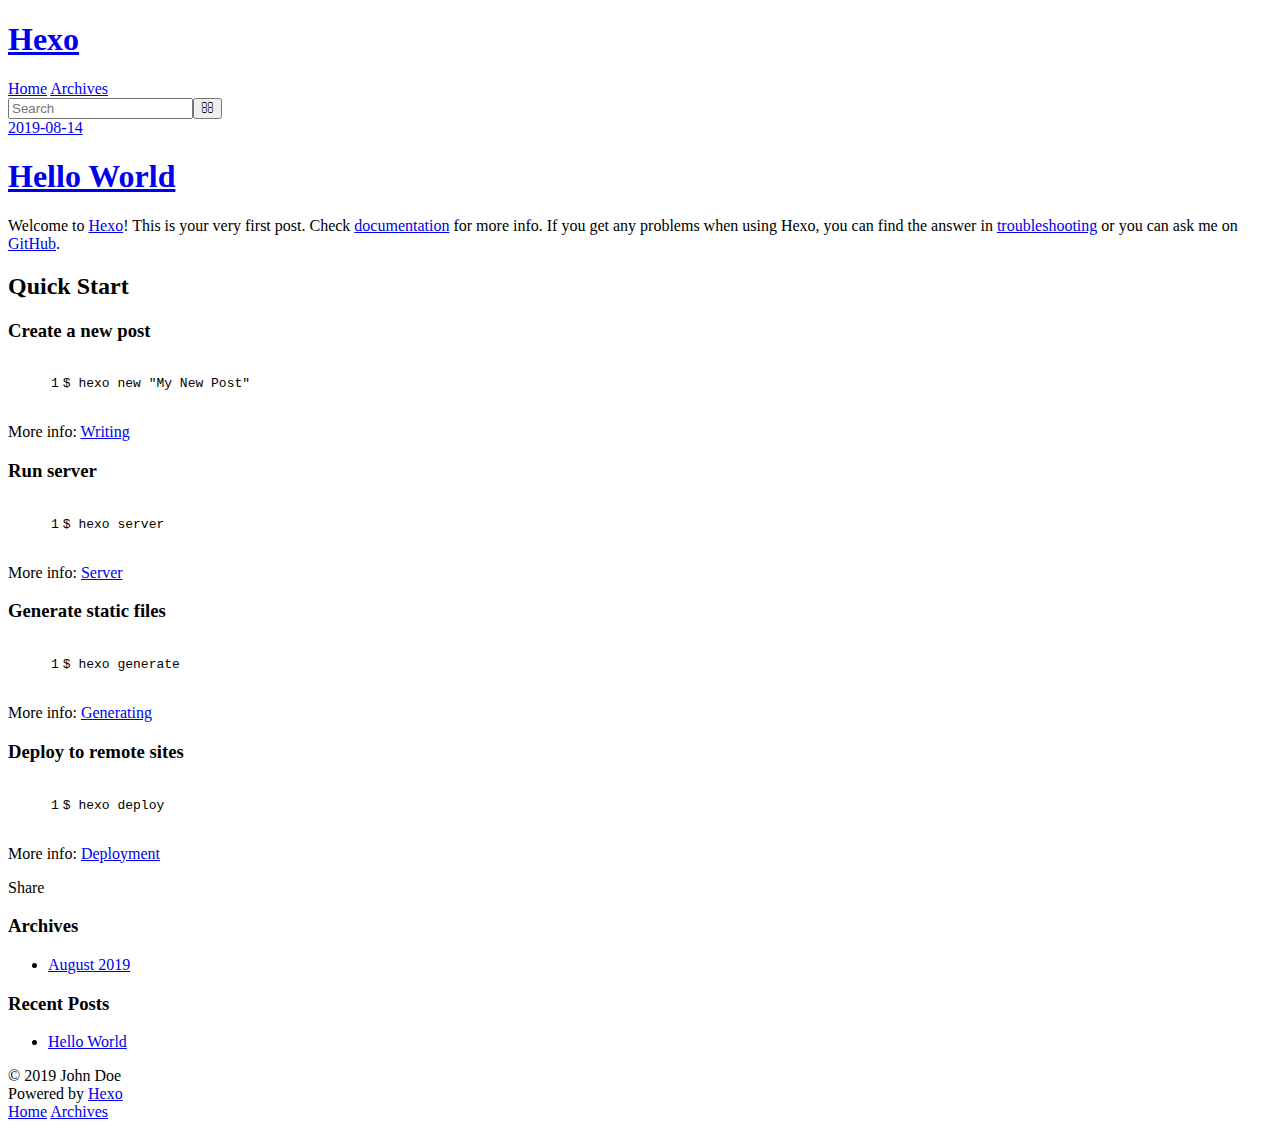
==== index.html @ 810ba6c0 "Site updated: 2019-08-14 14:27:59" ====
<!DOCTYPE html>
<html>
<head><meta name="generator" content="Hexo 3.9.0">
  <meta charset="utf-8">
  

  
  <title>Hexo</title>
  <meta name="viewport" content="width=device-width, initial-scale=1, maximum-scale=1">
  <meta property="og:type" content="website">
<meta property="og:title" content="Hexo">
<meta property="og:url" content="https://jackhoop.github.io/bftudou/index.html">
<meta property="og:site_name" content="Hexo">
<meta property="og:locale" content="en">
<meta name="twitter:card" content="summary">
<meta name="twitter:title" content="Hexo">
  
    <link rel="alternate" href="/bftudou/atom.xml" title="Hexo" type="application/atom+xml">
  
  
    <link rel="icon" href="/favicon.png">
  
  
    <link href="//fonts.googleapis.com/css?family=Source+Code+Pro" rel="stylesheet" type="text/css">
  
  <link rel="stylesheet" href="/bftudou/css/style.css">
</head>
</html>
<body>
  <div id="container">
    <div id="wrap">
      <header id="header">
  <div id="banner"></div>
  <div id="header-outer" class="outer">
    <div id="header-title" class="inner">
      <h1 id="logo-wrap">
        <a href="/bftudou/" id="logo">Hexo</a>
      </h1>
      
    </div>
    <div id="header-inner" class="inner">
      <nav id="main-nav">
        <a id="main-nav-toggle" class="nav-icon"></a>
        
          <a class="main-nav-link" href="/bftudou/">Home</a>
        
          <a class="main-nav-link" href="/bftudou/archives">Archives</a>
        
      </nav>
      <nav id="sub-nav">
        
          <a id="nav-rss-link" class="nav-icon" href="/bftudou/atom.xml" title="RSS Feed"></a>
        
        <a id="nav-search-btn" class="nav-icon" title="Search"></a>
      </nav>
      <div id="search-form-wrap">
        <form action="//google.com/search" method="get" accept-charset="UTF-8" class="search-form"><input type="search" name="q" class="search-form-input" placeholder="Search"><button type="submit" class="search-form-submit">&#xF002;</button><input type="hidden" name="sitesearch" value="https://jackhoop.github.io/bftudou"></form>
      </div>
    </div>
  </div>
</header>
      <div class="outer">
        <section id="main">
  
    <article id="post-hello-world" class="article article-type-post" itemscope itemprop="blogPost">
  <div class="article-meta">
    <a href="/bftudou/2019/08/14/hello-world/" class="article-date">
  <time datetime="2019-08-14T03:39:53.640Z" itemprop="datePublished">2019-08-14</time>
</a>
    
  </div>
  <div class="article-inner">
    
    
      <header class="article-header">
        
  
    <h1 itemprop="name">
      <a class="article-title" href="/bftudou/2019/08/14/hello-world/">Hello World</a>
    </h1>
  

      </header>
    
    <div class="article-entry" itemprop="articleBody">
      
        <p>Welcome to <a href="https://hexo.io/" target="_blank" rel="noopener">Hexo</a>! This is your very first post. Check <a href="https://hexo.io/docs/" target="_blank" rel="noopener">documentation</a> for more info. If you get any problems when using Hexo, you can find the answer in <a href="https://hexo.io/docs/troubleshooting.html" target="_blank" rel="noopener">troubleshooting</a> or you can ask me on <a href="https://github.com/hexojs/hexo/issues" target="_blank" rel="noopener">GitHub</a>.</p>
<h2 id="Quick-Start"><a href="#Quick-Start" class="headerlink" title="Quick Start"></a>Quick Start</h2><h3 id="Create-a-new-post"><a href="#Create-a-new-post" class="headerlink" title="Create a new post"></a>Create a new post</h3><figure class="highlight bash"><table><tr><td class="gutter"><pre><span class="line">1</span><br></pre></td><td class="code"><pre><span class="line">$ hexo new <span class="string">"My New Post"</span></span><br></pre></td></tr></table></figure>

<p>More info: <a href="https://hexo.io/docs/writing.html" target="_blank" rel="noopener">Writing</a></p>
<h3 id="Run-server"><a href="#Run-server" class="headerlink" title="Run server"></a>Run server</h3><figure class="highlight bash"><table><tr><td class="gutter"><pre><span class="line">1</span><br></pre></td><td class="code"><pre><span class="line">$ hexo server</span><br></pre></td></tr></table></figure>

<p>More info: <a href="https://hexo.io/docs/server.html" target="_blank" rel="noopener">Server</a></p>
<h3 id="Generate-static-files"><a href="#Generate-static-files" class="headerlink" title="Generate static files"></a>Generate static files</h3><figure class="highlight bash"><table><tr><td class="gutter"><pre><span class="line">1</span><br></pre></td><td class="code"><pre><span class="line">$ hexo generate</span><br></pre></td></tr></table></figure>

<p>More info: <a href="https://hexo.io/docs/generating.html" target="_blank" rel="noopener">Generating</a></p>
<h3 id="Deploy-to-remote-sites"><a href="#Deploy-to-remote-sites" class="headerlink" title="Deploy to remote sites"></a>Deploy to remote sites</h3><figure class="highlight bash"><table><tr><td class="gutter"><pre><span class="line">1</span><br></pre></td><td class="code"><pre><span class="line">$ hexo deploy</span><br></pre></td></tr></table></figure>

<p>More info: <a href="https://hexo.io/docs/deployment.html" target="_blank" rel="noopener">Deployment</a></p>

      
    </div>
    <footer class="article-footer">
      <a data-url="https://jackhoop.github.io/bftudou/2019/08/14/hello-world/" data-id="cjzavi7ob0000sg8hojhgtgk8" class="article-share-link">Share</a>
      
      
    </footer>
  </div>
  
</article>


  


</section>
        
          <aside id="sidebar">
  
    

  
    

  
    
  
    
  <div class="widget-wrap">
    <h3 class="widget-title">Archives</h3>
    <div class="widget">
      <ul class="archive-list"><li class="archive-list-item"><a class="archive-list-link" href="/bftudou/archives/2019/08/">August 2019</a></li></ul>
    </div>
  </div>


  
    
  <div class="widget-wrap">
    <h3 class="widget-title">Recent Posts</h3>
    <div class="widget">
      <ul>
        
          <li>
            <a href="/bftudou/2019/08/14/hello-world/">Hello World</a>
          </li>
        
      </ul>
    </div>
  </div>

  
</aside>
        
      </div>
      <footer id="footer">
  
  <div class="outer">
    <div id="footer-info" class="inner">
      &copy; 2019 John Doe<br>
      Powered by <a href="http://hexo.io/" target="_blank">Hexo</a>
    </div>
  </div>
</footer>
    </div>
    <nav id="mobile-nav">
  
    <a href="/bftudou/" class="mobile-nav-link">Home</a>
  
    <a href="/bftudou/archives" class="mobile-nav-link">Archives</a>
  
</nav>
    

<script src="//ajax.googleapis.com/ajax/libs/jquery/2.0.3/jquery.min.js"></script>


  <link rel="stylesheet" href="/bftudou/fancybox/jquery.fancybox.css">
  <script src="/bftudou/fancybox/jquery.fancybox.pack.js"></script>


<script src="/bftudou/js/script.js"></script>



  </div>
</body>
</html>
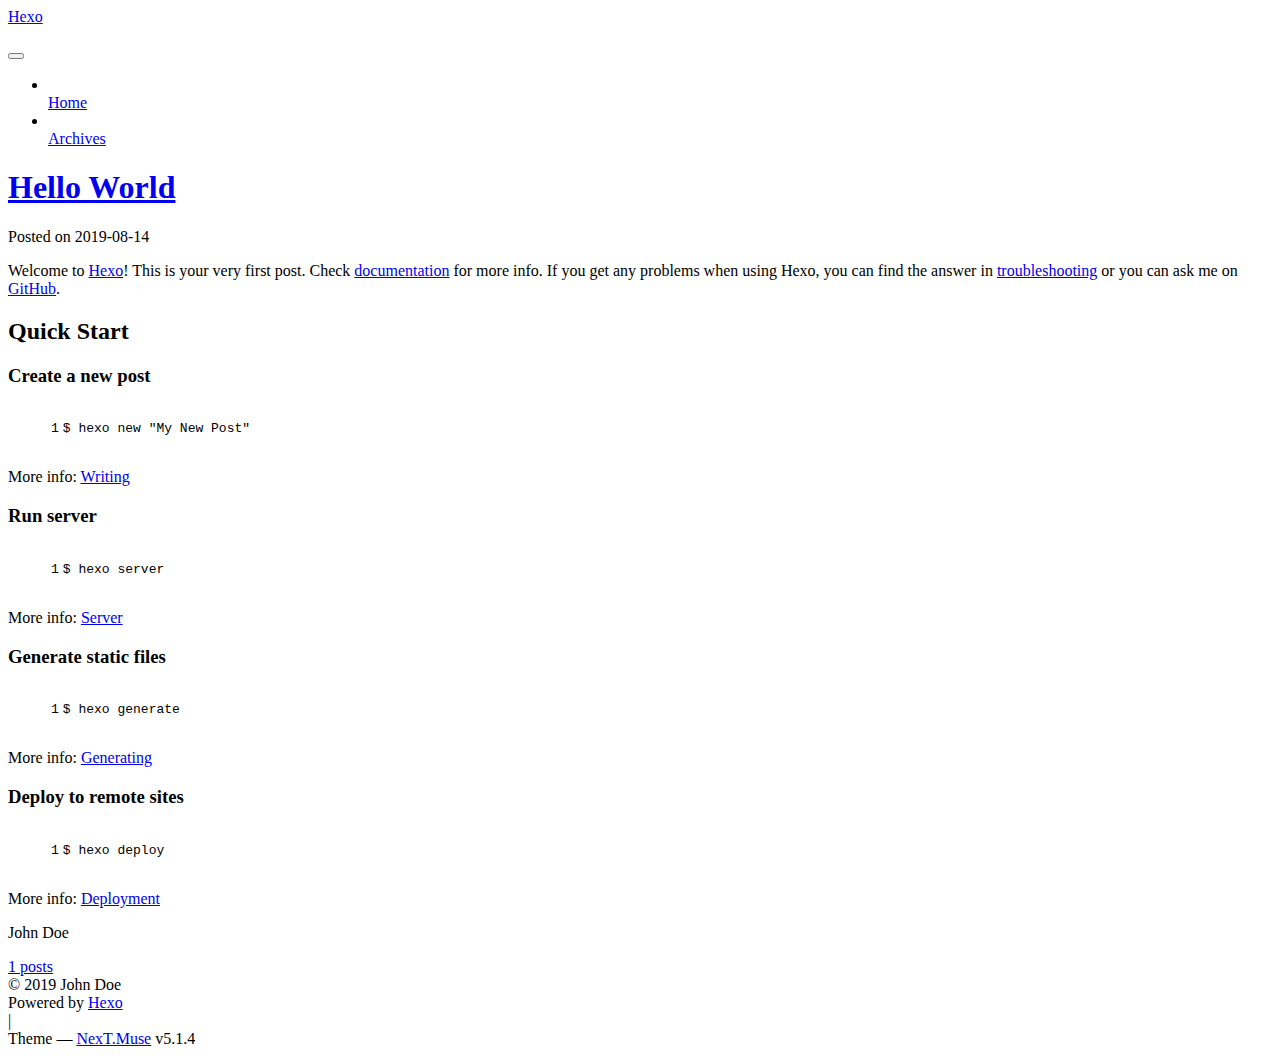
==== commit a37a312d: "Site updated: 2019-08-14 14:33:23" ====
--- a/index.html
+++ b/index.html
@@ -1,188 +1,620 @@
 <!DOCTYPE html>
-<html>
+
+
+
+  
+
+
+<html class="theme-next muse use-motion" lang="en">
 <head><meta name="generator" content="Hexo 3.9.0">
-  <meta charset="utf-8">
-  
-
-  
-  <title>Hexo</title>
-  <meta name="viewport" content="width=device-width, initial-scale=1, maximum-scale=1">
-  <meta property="og:type" content="website">
+  <meta charset="UTF-8">
+<meta http-equiv="X-UA-Compatible" content="IE=edge">
+<meta name="viewport" content="width=device-width, initial-scale=1, maximum-scale=1">
+<meta name="theme-color" content="#222">
+
+
+
+
+
+
+
+
+
+<meta http-equiv="Cache-Control" content="no-transform">
+<meta http-equiv="Cache-Control" content="no-siteapp">
+
+
+
+
+
+
+
+
+
+
+
+
+
+
+
+
+  
+  
+  <link href="/bftudou/lib/fancybox/source/jquery.fancybox.css?v=2.1.5" rel="stylesheet" type="text/css">
+
+
+
+
+
+
+
+<link href="/bftudou/lib/font-awesome/css/font-awesome.min.css?v=4.6.2" rel="stylesheet" type="text/css">
+
+<link href="/bftudou/css/main.css?v=5.1.4" rel="stylesheet" type="text/css">
+
+
+  <link rel="apple-touch-icon" sizes="180x180" href="/bftudou/images/apple-touch-icon-next.png?v=5.1.4">
+
+
+  <link rel="icon" type="image/png" sizes="32x32" href="/bftudou/images/favicon-32x32-next.png?v=5.1.4">
+
+
+  <link rel="icon" type="image/png" sizes="16x16" href="/bftudou/images/favicon-16x16-next.png?v=5.1.4">
+
+
+  <link rel="mask-icon" href="/bftudou/images/logo.svg?v=5.1.4" color="#222">
+
+
+
+
+
+  <meta name="keywords" content="Hexo, NexT">
+
+
+
+
+
+
+
+
+
+
+<meta property="og:type" content="website">
 <meta property="og:title" content="Hexo">
 <meta property="og:url" content="https://jackhoop.github.io/bftudou/index.html">
 <meta property="og:site_name" content="Hexo">
 <meta property="og:locale" content="en">
 <meta name="twitter:card" content="summary">
 <meta name="twitter:title" content="Hexo">
-  
-    <link rel="alternate" href="/bftudou/atom.xml" title="Hexo" type="application/atom+xml">
-  
-  
-    <link rel="icon" href="/favicon.png">
-  
-  
-    <link href="//fonts.googleapis.com/css?family=Source+Code+Pro" rel="stylesheet" type="text/css">
-  
-  <link rel="stylesheet" href="/bftudou/css/style.css">
+
+
+
+<script type="text/javascript" id="hexo.configurations">
+  var NexT = window.NexT || {};
+  var CONFIG = {
+    root: '/bftudou/',
+    scheme: 'Muse',
+    version: '5.1.4',
+    sidebar: {"position":"left","display":"post","offset":12,"b2t":false,"scrollpercent":false,"onmobile":false},
+    fancybox: true,
+    tabs: true,
+    motion: {"enable":true,"async":false,"transition":{"post_block":"fadeIn","post_header":"slideDownIn","post_body":"slideDownIn","coll_header":"slideLeftIn","sidebar":"slideUpIn"}},
+    duoshuo: {
+      userId: '0',
+      author: 'Author'
+    },
+    algolia: {
+      applicationID: '',
+      apiKey: '',
+      indexName: '',
+      hits: {"per_page":10},
+      labels: {"input_placeholder":"Search for Posts","hits_empty":"We didn't find any results for the search: ${query}","hits_stats":"${hits} results found in ${time} ms"}
+    }
+  };
+</script>
+
+
+
+  <link rel="canonical" href="https://jackhoop.github.io/bftudou/">
+
+
+
+
+
+  <title>Hexo</title>
+  
+
+
+
+
+
+
+
+
 </head>
-</html>
-<body>
-  <div id="container">
-    <div id="wrap">
-      <header id="header">
-  <div id="banner"></div>
-  <div id="header-outer" class="outer">
-    <div id="header-title" class="inner">
-      <h1 id="logo-wrap">
-        <a href="/bftudou/" id="logo">Hexo</a>
-      </h1>
-      
+
+<body itemscope itemtype="http://schema.org/WebPage" lang="en">
+
+  
+  
+    
+  
+
+  <div class="container sidebar-position-left 
+  page-home">
+    <div class="headband"></div>
+
+    <header id="header" class="header" itemscope itemtype="http://schema.org/WPHeader">
+      <div class="header-inner"><div class="site-brand-wrapper">
+  <div class="site-meta ">
+    
+
+    <div class="custom-logo-site-title">
+      <a href="/bftudou/" class="brand" rel="start">
+        <span class="logo-line-before"><i></i></span>
+        <span class="site-title">Hexo</span>
+        <span class="logo-line-after"><i></i></span>
+      </a>
     </div>
-    <div id="header-inner" class="inner">
-      <nav id="main-nav">
-        <a id="main-nav-toggle" class="nav-icon"></a>
-        
-          <a class="main-nav-link" href="/bftudou/">Home</a>
-        
-          <a class="main-nav-link" href="/bftudou/archives">Archives</a>
-        
-      </nav>
-      <nav id="sub-nav">
-        
-          <a id="nav-rss-link" class="nav-icon" href="/bftudou/atom.xml" title="RSS Feed"></a>
-        
-        <a id="nav-search-btn" class="nav-icon" title="Search"></a>
-      </nav>
-      <div id="search-form-wrap">
-        <form action="//google.com/search" method="get" accept-charset="UTF-8" class="search-form"><input type="search" name="q" class="search-form-input" placeholder="Search"><button type="submit" class="search-form-submit">&#xF002;</button><input type="hidden" name="sitesearch" value="https://jackhoop.github.io/bftudou"></form>
-      </div>
+      
+        <p class="site-subtitle"></p>
+      
+  </div>
+
+  <div class="site-nav-toggle">
+    <button>
+      <span class="btn-bar"></span>
+      <span class="btn-bar"></span>
+      <span class="btn-bar"></span>
+    </button>
+  </div>
+</div>
+
+<nav class="site-nav">
+  
+
+  
+    <ul id="menu" class="menu">
+      
+        
+        <li class="menu-item menu-item-home">
+          <a href="/bftudou/" rel="section">
+            
+              <i class="menu-item-icon fa fa-fw fa-home"></i> <br>
+            
+            Home
+          </a>
+        </li>
+      
+        
+        <li class="menu-item menu-item-archives">
+          <a href="/bftudou/archives/" rel="section">
+            
+              <i class="menu-item-icon fa fa-fw fa-archive"></i> <br>
+            
+            Archives
+          </a>
+        </li>
+      
+
+      
+    </ul>
+  
+
+  
+</nav>
+
+
+
+ </div>
+    </header>
+
+    <main id="main" class="main">
+      <div class="main-inner">
+        <div class="content-wrap">
+          <div id="content" class="content">
+            
+  <section id="posts" class="posts-expand">
+    
+      
+
+  
+
+  
+  
+  
+
+  <article class="post post-type-normal" itemscope itemtype="http://schema.org/Article">
+  
+  
+  
+  <div class="post-block">
+    <link itemprop="mainEntityOfPage" href="https://jackhoop.github.io/bftudou/bftudou/2019/08/14/hello-world/">
+
+    <span hidden itemprop="author" itemscope itemtype="http://schema.org/Person">
+      <meta itemprop="name" content="John Doe">
+      <meta itemprop="description" content>
+      <meta itemprop="image" content="/bftudou/images/avatar.gif">
+    </span>
+
+    <span hidden itemprop="publisher" itemscope itemtype="http://schema.org/Organization">
+      <meta itemprop="name" content="Hexo">
+    </span>
+
+    
+      <header class="post-header">
+
+        
+        
+          <h1 class="post-title" itemprop="name headline">
+                
+                <a class="post-title-link" href="/bftudou/2019/08/14/hello-world/" itemprop="url">Hello World</a></h1>
+        
+
+        <div class="post-meta">
+          <span class="post-time">
+            
+              <span class="post-meta-item-icon">
+                <i class="fa fa-calendar-o"></i>
+              </span>
+              
+                <span class="post-meta-item-text">Posted on</span>
+              
+              <time title="Post created" itemprop="dateCreated datePublished" datetime="2019-08-14T11:39:53+08:00">
+                2019-08-14
+              </time>
+            
+
+            
+
+            
+          </span>
+
+          
+
+          
+            
+          
+
+          
+          
+
+          
+
+          
+
+          
+
+        </div>
+      </header>
+    
+
+    
+    
+    
+    <div class="post-body" itemprop="articleBody">
+
+      
+      
+
+      
+        
+          
+            <p>Welcome to <a href="https://hexo.io/" target="_blank" rel="noopener">Hexo</a>! This is your very first post. Check <a href="https://hexo.io/docs/" target="_blank" rel="noopener">documentation</a> for more info. If you get any problems when using Hexo, you can find the answer in <a href="https://hexo.io/docs/troubleshooting.html" target="_blank" rel="noopener">troubleshooting</a> or you can ask me on <a href="https://github.com/hexojs/hexo/issues" target="_blank" rel="noopener">GitHub</a>.</p>
+<h2 id="Quick-Start"><a href="#Quick-Start" class="headerlink" title="Quick Start"></a>Quick Start</h2><h3 id="Create-a-new-post"><a href="#Create-a-new-post" class="headerlink" title="Create a new post"></a>Create a new post</h3><figure class="highlight bash"><table><tr><td class="gutter"><pre><span class="line">1</span><br></pre></td><td class="code"><pre><span class="line">$ hexo new <span class="string">"My New Post"</span></span><br></pre></td></tr></table></figure>
+
+<p>More info: <a href="https://hexo.io/docs/writing.html" target="_blank" rel="noopener">Writing</a></p>
+<h3 id="Run-server"><a href="#Run-server" class="headerlink" title="Run server"></a>Run server</h3><figure class="highlight bash"><table><tr><td class="gutter"><pre><span class="line">1</span><br></pre></td><td class="code"><pre><span class="line">$ hexo server</span><br></pre></td></tr></table></figure>
+
+<p>More info: <a href="https://hexo.io/docs/server.html" target="_blank" rel="noopener">Server</a></p>
+<h3 id="Generate-static-files"><a href="#Generate-static-files" class="headerlink" title="Generate static files"></a>Generate static files</h3><figure class="highlight bash"><table><tr><td class="gutter"><pre><span class="line">1</span><br></pre></td><td class="code"><pre><span class="line">$ hexo generate</span><br></pre></td></tr></table></figure>
+
+<p>More info: <a href="https://hexo.io/docs/generating.html" target="_blank" rel="noopener">Generating</a></p>
+<h3 id="Deploy-to-remote-sites"><a href="#Deploy-to-remote-sites" class="headerlink" title="Deploy to remote sites"></a>Deploy to remote sites</h3><figure class="highlight bash"><table><tr><td class="gutter"><pre><span class="line">1</span><br></pre></td><td class="code"><pre><span class="line">$ hexo deploy</span><br></pre></td></tr></table></figure>
+
+<p>More info: <a href="https://hexo.io/docs/deployment.html" target="_blank" rel="noopener">Deployment</a></p>
+
+          
+        
+      
+    </div>
+    
+    
+    
+
+    
+
+    
+
+    
+
+    <footer class="post-footer">
+      
+
+      
+
+      
+
+      
+      
+        <div class="post-eof"></div>
+      
+    </footer>
+  </div>
+  
+  
+  
+  </article>
+
+
+    
+  </section>
+
+  
+
+
+          </div>
+          
+
+
+          
+
+        </div>
+        
+          
+  
+  <div class="sidebar-toggle">
+    <div class="sidebar-toggle-line-wrap">
+      <span class="sidebar-toggle-line sidebar-toggle-line-first"></span>
+      <span class="sidebar-toggle-line sidebar-toggle-line-middle"></span>
+      <span class="sidebar-toggle-line sidebar-toggle-line-last"></span>
     </div>
   </div>
-</header>
-      <div class="outer">
-        <section id="main">
-  
-    <article id="post-hello-world" class="article article-type-post" itemscope itemprop="blogPost">
-  <div class="article-meta">
-    <a href="/bftudou/2019/08/14/hello-world/" class="article-date">
-  <time datetime="2019-08-14T03:39:53.640Z" itemprop="datePublished">2019-08-14</time>
-</a>
-    
+
+  <aside id="sidebar" class="sidebar">
+    
+    <div class="sidebar-inner">
+
+      
+
+      
+
+      <section class="site-overview-wrap sidebar-panel sidebar-panel-active">
+        <div class="site-overview">
+          <div class="site-author motion-element" itemprop="author" itemscope itemtype="http://schema.org/Person">
+            
+              <p class="site-author-name" itemprop="name">John Doe</p>
+              <p class="site-description motion-element" itemprop="description"></p>
+          </div>
+
+          <nav class="site-state motion-element">
+
+            
+              <div class="site-state-item site-state-posts">
+              
+                <a href="/bftudou/archives/">
+              
+                  <span class="site-state-item-count">1</span>
+                  <span class="site-state-item-name">posts</span>
+                </a>
+              </div>
+            
+
+            
+
+            
+
+          </nav>
+
+          
+
+          
+
+          
+          
+
+          
+          
+
+          
+
+        </div>
+      </section>
+
+      
+
+      
+
+    </div>
+  </aside>
+
+
+        
+      </div>
+    </main>
+
+    <footer id="footer" class="footer">
+      <div class="footer-inner">
+        <div class="copyright">&copy; <span itemprop="copyrightYear">2019</span>
+  <span class="with-love">
+    <i class="fa fa-user"></i>
+  </span>
+  <span class="author" itemprop="copyrightHolder">John Doe</span>
+
+  
+</div>
+
+
+  <div class="powered-by">Powered by <a class="theme-link" target="_blank" href="https://hexo.io">Hexo</a></div>
+
+
+
+  <span class="post-meta-divider">|</span>
+
+
+
+  <div class="theme-info">Theme &mdash; <a class="theme-link" target="_blank" href="https://github.com/iissnan/hexo-theme-next">NexT.Muse</a> v5.1.4</div>
+
+
+
+
+        
+
+
+
+
+
+
+
+        
+      </div>
+    </footer>
+
+    
+      <div class="back-to-top">
+        <i class="fa fa-arrow-up"></i>
+        
+      </div>
+    
+
+    
+
   </div>
-  <div class="article-inner">
-    
-    
-      <header class="article-header">
-        
-  
-    <h1 itemprop="name">
-      <a class="article-title" href="/bftudou/2019/08/14/hello-world/">Hello World</a>
-    </h1>
-  
-
-      </header>
-    
-    <div class="article-entry" itemprop="articleBody">
-      
-        <p>Welcome to <a href="https://hexo.io/" target="_blank" rel="noopener">Hexo</a>! This is your very first post. Check <a href="https://hexo.io/docs/" target="_blank" rel="noopener">documentation</a> for more info. If you get any problems when using Hexo, you can find the answer in <a href="https://hexo.io/docs/troubleshooting.html" target="_blank" rel="noopener">troubleshooting</a> or you can ask me on <a href="https://github.com/hexojs/hexo/issues" target="_blank" rel="noopener">GitHub</a>.</p>
-<h2 id="Quick-Start"><a href="#Quick-Start" class="headerlink" title="Quick Start"></a>Quick Start</h2><h3 id="Create-a-new-post"><a href="#Create-a-new-post" class="headerlink" title="Create a new post"></a>Create a new post</h3><figure class="highlight bash"><table><tr><td class="gutter"><pre><span class="line">1</span><br></pre></td><td class="code"><pre><span class="line">$ hexo new <span class="string">"My New Post"</span></span><br></pre></td></tr></table></figure>
-
-<p>More info: <a href="https://hexo.io/docs/writing.html" target="_blank" rel="noopener">Writing</a></p>
-<h3 id="Run-server"><a href="#Run-server" class="headerlink" title="Run server"></a>Run server</h3><figure class="highlight bash"><table><tr><td class="gutter"><pre><span class="line">1</span><br></pre></td><td class="code"><pre><span class="line">$ hexo server</span><br></pre></td></tr></table></figure>
-
-<p>More info: <a href="https://hexo.io/docs/server.html" target="_blank" rel="noopener">Server</a></p>
-<h3 id="Generate-static-files"><a href="#Generate-static-files" class="headerlink" title="Generate static files"></a>Generate static files</h3><figure class="highlight bash"><table><tr><td class="gutter"><pre><span class="line">1</span><br></pre></td><td class="code"><pre><span class="line">$ hexo generate</span><br></pre></td></tr></table></figure>
-
-<p>More info: <a href="https://hexo.io/docs/generating.html" target="_blank" rel="noopener">Generating</a></p>
-<h3 id="Deploy-to-remote-sites"><a href="#Deploy-to-remote-sites" class="headerlink" title="Deploy to remote sites"></a>Deploy to remote sites</h3><figure class="highlight bash"><table><tr><td class="gutter"><pre><span class="line">1</span><br></pre></td><td class="code"><pre><span class="line">$ hexo deploy</span><br></pre></td></tr></table></figure>
-
-<p>More info: <a href="https://hexo.io/docs/deployment.html" target="_blank" rel="noopener">Deployment</a></p>
-
-      
-    </div>
-    <footer class="article-footer">
-      <a data-url="https://jackhoop.github.io/bftudou/2019/08/14/hello-world/" data-id="cjzavi7ob0000sg8hojhgtgk8" class="article-share-link">Share</a>
-      
-      
-    </footer>
-  </div>
-  
-</article>
-
-
-  
-
-
-</section>
-        
-          <aside id="sidebar">
-  
-    
-
-  
-    
-
-  
-    
-  
-    
-  <div class="widget-wrap">
-    <h3 class="widget-title">Archives</h3>
-    <div class="widget">
-      <ul class="archive-list"><li class="archive-list-item"><a class="archive-list-link" href="/bftudou/archives/2019/08/">August 2019</a></li></ul>
-    </div>
-  </div>
-
-
-  
-    
-  <div class="widget-wrap">
-    <h3 class="widget-title">Recent Posts</h3>
-    <div class="widget">
-      <ul>
-        
-          <li>
-            <a href="/bftudou/2019/08/14/hello-world/">Hello World</a>
-          </li>
-        
-      </ul>
-    </div>
-  </div>
-
-  
-</aside>
-        
-      </div>
-      <footer id="footer">
-  
-  <div class="outer">
-    <div id="footer-info" class="inner">
-      &copy; 2019 John Doe<br>
-      Powered by <a href="http://hexo.io/" target="_blank">Hexo</a>
-    </div>
-  </div>
-</footer>
-    </div>
-    <nav id="mobile-nav">
-  
-    <a href="/bftudou/" class="mobile-nav-link">Home</a>
-  
-    <a href="/bftudou/archives" class="mobile-nav-link">Archives</a>
-  
-</nav>
-    
-
-<script src="//ajax.googleapis.com/ajax/libs/jquery/2.0.3/jquery.min.js"></script>
-
-
-  <link rel="stylesheet" href="/bftudou/fancybox/jquery.fancybox.css">
-  <script src="/bftudou/fancybox/jquery.fancybox.pack.js"></script>
-
-
-<script src="/bftudou/js/script.js"></script>
-
-
-
-  </div>
+
+  
+
+<script type="text/javascript">
+  if (Object.prototype.toString.call(window.Promise) !== '[object Function]') {
+    window.Promise = null;
+  }
+</script>
+
+
+
+
+
+
+
+
+
+  
+
+
+
+
+
+
+
+
+
+
+
+
+  
+  
+    <script type="text/javascript" src="/bftudou/lib/jquery/index.js?v=2.1.3"></script>
+  
+
+  
+  
+    <script type="text/javascript" src="/bftudou/lib/fastclick/lib/fastclick.min.js?v=1.0.6"></script>
+  
+
+  
+  
+    <script type="text/javascript" src="/bftudou/lib/jquery_lazyload/jquery.lazyload.js?v=1.9.7"></script>
+  
+
+  
+  
+    <script type="text/javascript" src="/bftudou/lib/velocity/velocity.min.js?v=1.2.1"></script>
+  
+
+  
+  
+    <script type="text/javascript" src="/bftudou/lib/velocity/velocity.ui.min.js?v=1.2.1"></script>
+  
+
+  
+  
+    <script type="text/javascript" src="/bftudou/lib/fancybox/source/jquery.fancybox.pack.js?v=2.1.5"></script>
+  
+
+
+  
+
+
+  <script type="text/javascript" src="/bftudou/js/src/utils.js?v=5.1.4"></script>
+
+  <script type="text/javascript" src="/bftudou/js/src/motion.js?v=5.1.4"></script>
+
+
+
+  
+  
+
+  
+
+  
+
+
+  <script type="text/javascript" src="/bftudou/js/src/bootstrap.js?v=5.1.4"></script>
+
+
+
+  
+
+
+  
+
+
+
+
+	
+
+
+
+
+
+  
+
+
+
+
+
+  
+
+
+
+
+
+
+
+
+
+
+
+
+  
+
+
+
+
+
+  
+
+  
+
+  
+
+  
+  
+
+  
+
+  
+
+  
+
 </body>
-</html>+</html>
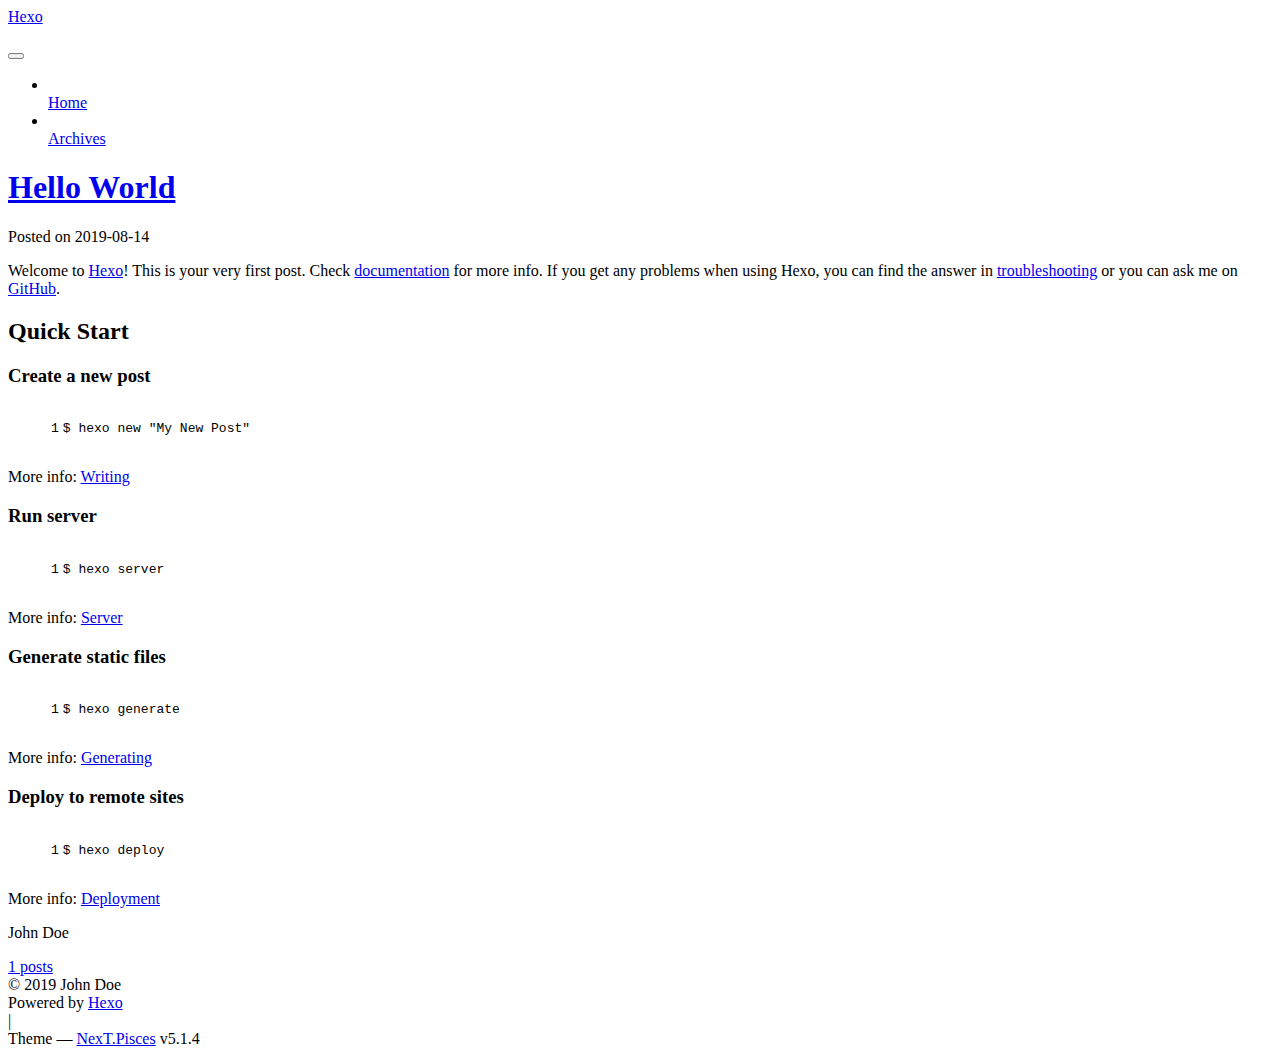
==== commit 7cd02eb0: "Site updated: 2019-08-14 14:37:25" ====
--- a/index.html
+++ b/index.html
@@ -5,7 +5,7 @@
   
 
 
-<html class="theme-next muse use-motion" lang="en">
+<html class="theme-next pisces use-motion" lang="en">
 <head><meta name="generator" content="Hexo 3.9.0">
   <meta charset="UTF-8">
 <meta http-equiv="X-UA-Compatible" content="IE=edge">
@@ -93,7 +93,7 @@
   var NexT = window.NexT || {};
   var CONFIG = {
     root: '/bftudou/',
-    scheme: 'Muse',
+    scheme: 'Pisces',
     version: '5.1.4',
     sidebar: {"position":"left","display":"post","offset":12,"b2t":false,"scrollpercent":false,"onmobile":false},
     fancybox: true,
@@ -453,7 +453,7 @@
 
 
 
-  <div class="theme-info">Theme &mdash; <a class="theme-link" target="_blank" href="https://github.com/iissnan/hexo-theme-next">NexT.Muse</a> v5.1.4</div>
+  <div class="theme-info">Theme &mdash; <a class="theme-link" target="_blank" href="https://github.com/iissnan/hexo-theme-next">NexT.Pisces</a> v5.1.4</div>
 
 
 
@@ -553,6 +553,13 @@
   
   
 
+
+  <script type="text/javascript" src="/bftudou/js/src/affix.js?v=5.1.4"></script>
+
+  <script type="text/javascript" src="/bftudou/js/src/schemes/pisces.js?v=5.1.4"></script>
+
+
+
   
 
   
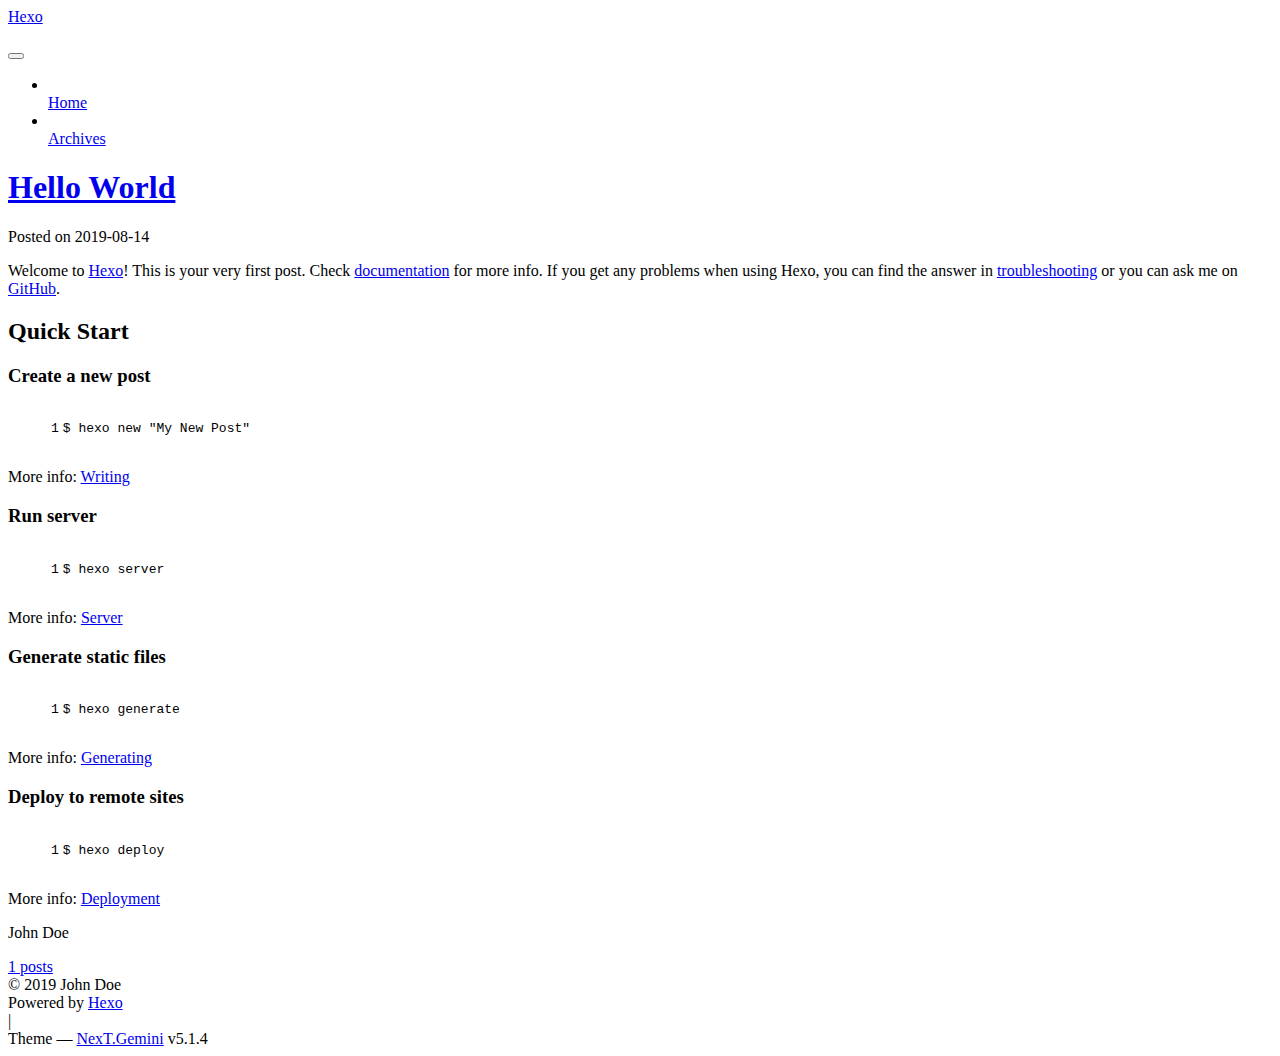
==== commit 8c2d2d56: "Site updated: 2019-08-14 14:40:35" ====
--- a/index.html
+++ b/index.html
@@ -5,7 +5,7 @@
   
 
 
-<html class="theme-next pisces use-motion" lang="en">
+<html class="theme-next gemini use-motion" lang="en">
 <head><meta name="generator" content="Hexo 3.9.0">
   <meta charset="UTF-8">
 <meta http-equiv="X-UA-Compatible" content="IE=edge">
@@ -93,7 +93,7 @@
   var NexT = window.NexT || {};
   var CONFIG = {
     root: '/bftudou/',
-    scheme: 'Pisces',
+    scheme: 'Gemini',
     version: '5.1.4',
     sidebar: {"position":"left","display":"post","offset":12,"b2t":false,"scrollpercent":false,"onmobile":false},
     fancybox: true,
@@ -453,7 +453,7 @@
 
 
 
-  <div class="theme-info">Theme &mdash; <a class="theme-link" target="_blank" href="https://github.com/iissnan/hexo-theme-next">NexT.Pisces</a> v5.1.4</div>
+  <div class="theme-info">Theme &mdash; <a class="theme-link" target="_blank" href="https://github.com/iissnan/hexo-theme-next">NexT.Gemini</a> v5.1.4</div>
 
 
 
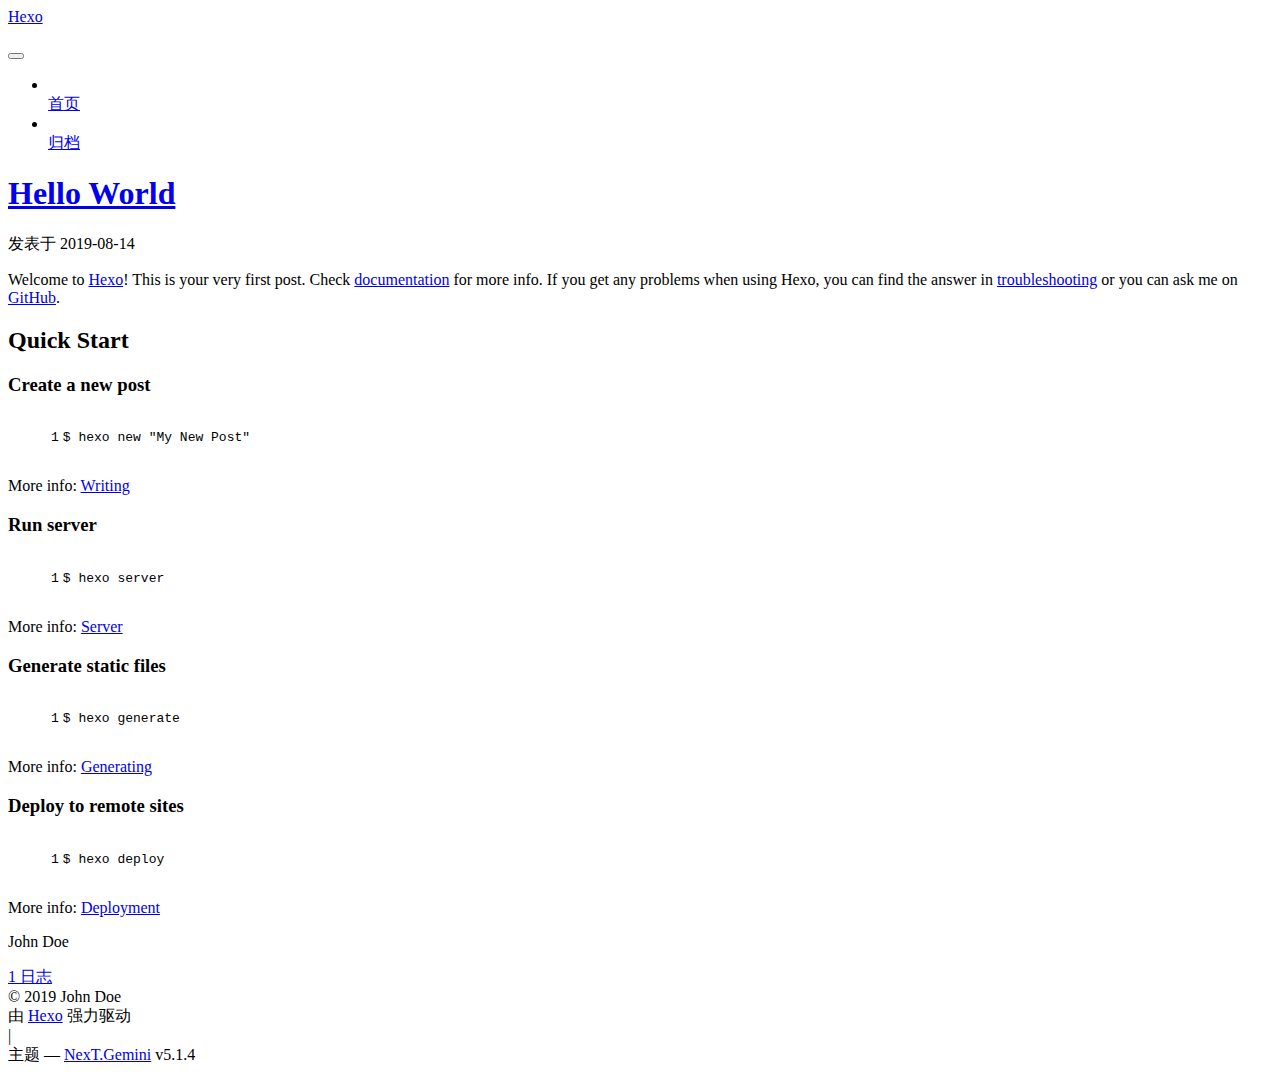
==== commit 65f645d6: "Site updated: 2019-08-14 14:52:53" ====
--- a/index.html
+++ b/index.html
@@ -5,7 +5,7 @@
   
 
 
-<html class="theme-next gemini use-motion" lang="en">
+<html class="theme-next gemini use-motion" lang="zh-Hans">
 <head><meta name="generator" content="Hexo 3.9.0">
   <meta charset="UTF-8">
 <meta http-equiv="X-UA-Compatible" content="IE=edge">
@@ -83,7 +83,7 @@
 <meta property="og:title" content="Hexo">
 <meta property="og:url" content="https://jackhoop.github.io/bftudou/index.html">
 <meta property="og:site_name" content="Hexo">
-<meta property="og:locale" content="en">
+<meta property="og:locale" content="zh-Hans">
 <meta name="twitter:card" content="summary">
 <meta name="twitter:title" content="Hexo">
 
@@ -101,7 +101,7 @@
     motion: {"enable":true,"async":false,"transition":{"post_block":"fadeIn","post_header":"slideDownIn","post_body":"slideDownIn","coll_header":"slideLeftIn","sidebar":"slideUpIn"}},
     duoshuo: {
       userId: '0',
-      author: 'Author'
+      author: '博主'
     },
     algolia: {
       applicationID: '',
@@ -133,7 +133,7 @@
 
 </head>
 
-<body itemscope itemtype="http://schema.org/WebPage" lang="en">
+<body itemscope itemtype="http://schema.org/WebPage" lang="zh-Hans">
 
   
   
@@ -182,7 +182,7 @@
             
               <i class="menu-item-icon fa fa-fw fa-home"></i> <br>
             
-            Home
+            首页
           </a>
         </li>
       
@@ -192,7 +192,7 @@
             
               <i class="menu-item-icon fa fa-fw fa-archive"></i> <br>
             
-            Archives
+            归档
           </a>
         </li>
       
@@ -258,9 +258,9 @@
                 <i class="fa fa-calendar-o"></i>
               </span>
               
-                <span class="post-meta-item-text">Posted on</span>
+                <span class="post-meta-item-text">发表于</span>
               
-              <time title="Post created" itemprop="dateCreated datePublished" datetime="2019-08-14T11:39:53+08:00">
+              <time title="创建于" itemprop="dateCreated datePublished" datetime="2019-08-14T11:39:53+08:00">
                 2019-08-14
               </time>
             
@@ -395,7 +395,7 @@
                 <a href="/bftudou/archives/">
               
                   <span class="site-state-item-count">1</span>
-                  <span class="site-state-item-name">posts</span>
+                  <span class="site-state-item-name">日志</span>
                 </a>
               </div>
             
@@ -445,7 +445,7 @@
 </div>
 
 
-  <div class="powered-by">Powered by <a class="theme-link" target="_blank" href="https://hexo.io">Hexo</a></div>
+  <div class="powered-by">由 <a class="theme-link" target="_blank" href="https://hexo.io">Hexo</a> 强力驱动</div>
 
 
 
@@ -453,7 +453,7 @@
 
 
 
-  <div class="theme-info">Theme &mdash; <a class="theme-link" target="_blank" href="https://github.com/iissnan/hexo-theme-next">NexT.Gemini</a> v5.1.4</div>
+  <div class="theme-info">主题 &mdash; <a class="theme-link" target="_blank" href="https://github.com/iissnan/hexo-theme-next">NexT.Gemini</a> v5.1.4</div>
 
 
 
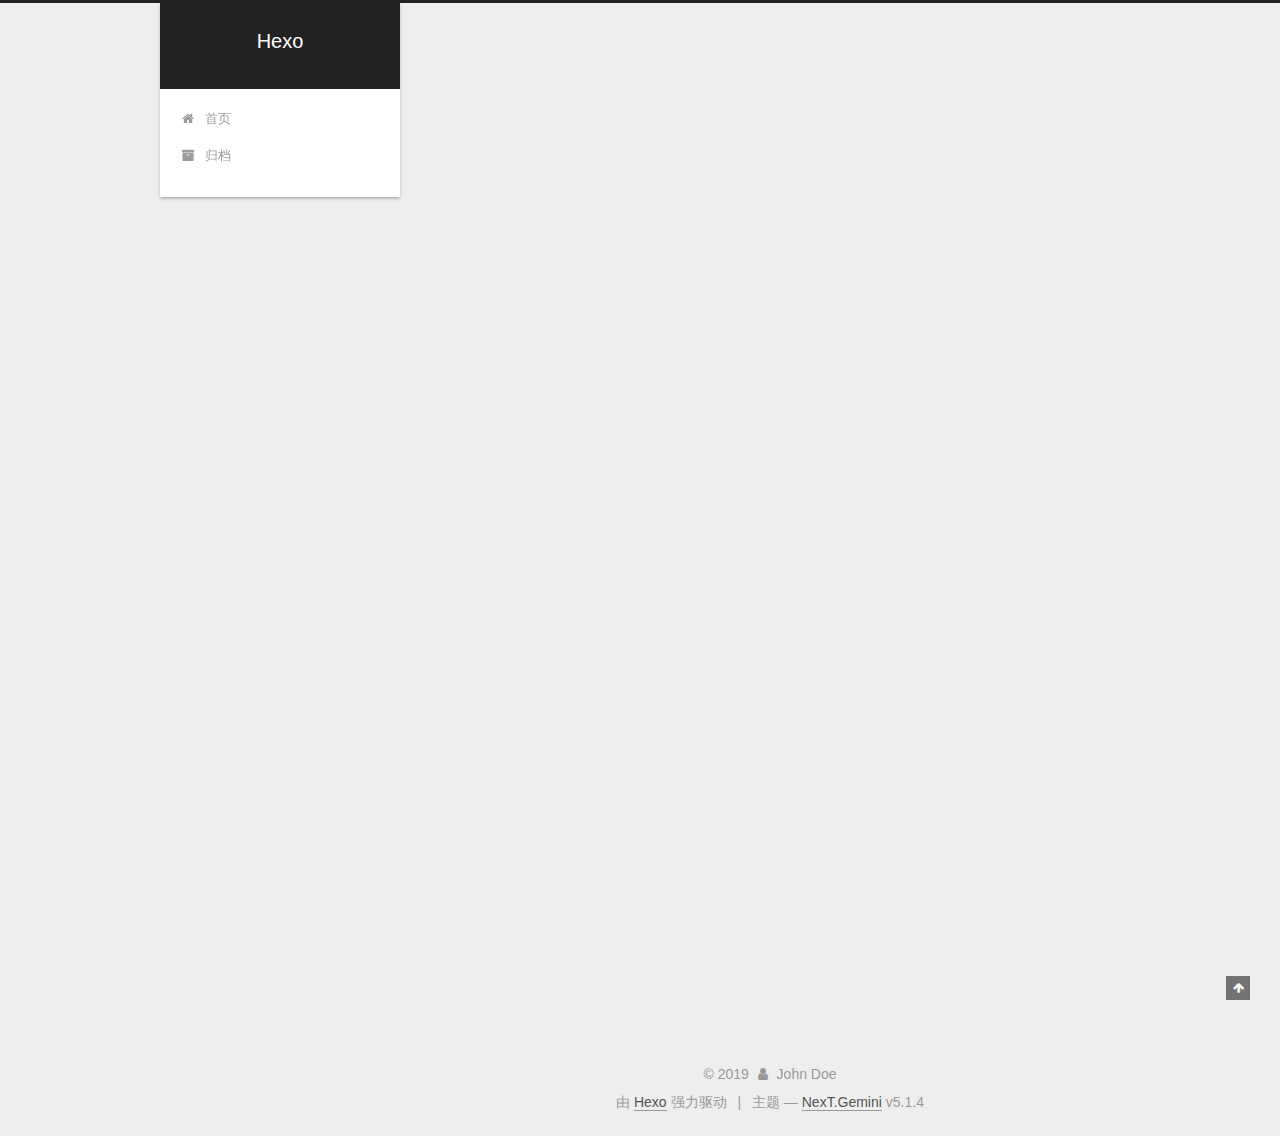
==== commit 262588ee: "Site updated: 2019-08-14 15:14:13" ====
--- a/index.html
+++ b/index.html
@@ -40,29 +40,29 @@
 
   
   
-  <link href="/bftudou/lib/fancybox/source/jquery.fancybox.css?v=2.1.5" rel="stylesheet" type="text/css">
-
-
-
-
-
-
-
-<link href="/bftudou/lib/font-awesome/css/font-awesome.min.css?v=4.6.2" rel="stylesheet" type="text/css">
-
-<link href="/bftudou/css/main.css?v=5.1.4" rel="stylesheet" type="text/css">
-
-
-  <link rel="apple-touch-icon" sizes="180x180" href="/bftudou/images/apple-touch-icon-next.png?v=5.1.4">
-
-
-  <link rel="icon" type="image/png" sizes="32x32" href="/bftudou/images/favicon-32x32-next.png?v=5.1.4">
-
-
-  <link rel="icon" type="image/png" sizes="16x16" href="/bftudou/images/favicon-16x16-next.png?v=5.1.4">
-
-
-  <link rel="mask-icon" href="/bftudou/images/logo.svg?v=5.1.4" color="#222">
+  <link href="/lib/fancybox/source/jquery.fancybox.css?v=2.1.5" rel="stylesheet" type="text/css">
+
+
+
+
+
+
+
+<link href="/lib/font-awesome/css/font-awesome.min.css?v=4.6.2" rel="stylesheet" type="text/css">
+
+<link href="/css/main.css?v=5.1.4" rel="stylesheet" type="text/css">
+
+
+  <link rel="apple-touch-icon" sizes="180x180" href="/images/apple-touch-icon-next.png?v=5.1.4">
+
+
+  <link rel="icon" type="image/png" sizes="32x32" href="/images/favicon-32x32-next.png?v=5.1.4">
+
+
+  <link rel="icon" type="image/png" sizes="16x16" href="/images/favicon-16x16-next.png?v=5.1.4">
+
+
+  <link rel="mask-icon" href="/images/logo.svg?v=5.1.4" color="#222">
 
 
 
@@ -81,7 +81,7 @@
 
 <meta property="og:type" content="website">
 <meta property="og:title" content="Hexo">
-<meta property="og:url" content="https://jackhoop.github.io/bftudou/index.html">
+<meta property="og:url" content="http://www.bftudou.com/index.html">
 <meta property="og:site_name" content="Hexo">
 <meta property="og:locale" content="zh-Hans">
 <meta name="twitter:card" content="summary">
@@ -92,7 +92,7 @@
 <script type="text/javascript" id="hexo.configurations">
   var NexT = window.NexT || {};
   var CONFIG = {
-    root: '/bftudou/',
+    root: '/',
     scheme: 'Gemini',
     version: '5.1.4',
     sidebar: {"position":"left","display":"post","offset":12,"b2t":false,"scrollpercent":false,"onmobile":false},
@@ -115,7 +115,7 @@
 
 
 
-  <link rel="canonical" href="https://jackhoop.github.io/bftudou/">
+  <link rel="canonical" href="http://www.bftudou.com/">
 
 
 
@@ -150,7 +150,7 @@
     
 
     <div class="custom-logo-site-title">
-      <a href="/bftudou/" class="brand" rel="start">
+      <a href="/" class="brand" rel="start">
         <span class="logo-line-before"><i></i></span>
         <span class="site-title">Hexo</span>
         <span class="logo-line-after"><i></i></span>
@@ -178,7 +178,7 @@
       
         
         <li class="menu-item menu-item-home">
-          <a href="/bftudou/" rel="section">
+          <a href="/" rel="section">
             
               <i class="menu-item-icon fa fa-fw fa-home"></i> <br>
             
@@ -188,7 +188,7 @@
       
         
         <li class="menu-item menu-item-archives">
-          <a href="/bftudou/archives/" rel="section">
+          <a href="/archives/" rel="section">
             
               <i class="menu-item-icon fa fa-fw fa-archive"></i> <br>
             
@@ -229,12 +229,12 @@
   
   
   <div class="post-block">
-    <link itemprop="mainEntityOfPage" href="https://jackhoop.github.io/bftudou/bftudou/2019/08/14/hello-world/">
+    <link itemprop="mainEntityOfPage" href="http://www.bftudou.com/2019/08/14/hello-world/">
 
     <span hidden itemprop="author" itemscope itemtype="http://schema.org/Person">
       <meta itemprop="name" content="John Doe">
       <meta itemprop="description" content>
-      <meta itemprop="image" content="/bftudou/images/avatar.gif">
+      <meta itemprop="image" content="/images/avatar.gif">
     </span>
 
     <span hidden itemprop="publisher" itemscope itemtype="http://schema.org/Organization">
@@ -248,7 +248,7 @@
         
           <h1 class="post-title" itemprop="name headline">
                 
-                <a class="post-title-link" href="/bftudou/2019/08/14/hello-world/" itemprop="url">Hello World</a></h1>
+                <a class="post-title-link" href="/2019/08/14/hello-world/" itemprop="url">Hello World</a></h1>
         
 
         <div class="post-meta">
@@ -392,7 +392,7 @@
             
               <div class="site-state-item site-state-posts">
               
-                <a href="/bftudou/archives/">
+                <a href="/archives/">
               
                   <span class="site-state-item-count">1</span>
                   <span class="site-state-item-name">日志</span>
@@ -512,60 +512,60 @@
 
   
   
-    <script type="text/javascript" src="/bftudou/lib/jquery/index.js?v=2.1.3"></script>
-  
-
-  
-  
-    <script type="text/javascript" src="/bftudou/lib/fastclick/lib/fastclick.min.js?v=1.0.6"></script>
-  
-
-  
-  
-    <script type="text/javascript" src="/bftudou/lib/jquery_lazyload/jquery.lazyload.js?v=1.9.7"></script>
-  
-
-  
-  
-    <script type="text/javascript" src="/bftudou/lib/velocity/velocity.min.js?v=1.2.1"></script>
-  
-
-  
-  
-    <script type="text/javascript" src="/bftudou/lib/velocity/velocity.ui.min.js?v=1.2.1"></script>
-  
-
-  
-  
-    <script type="text/javascript" src="/bftudou/lib/fancybox/source/jquery.fancybox.pack.js?v=2.1.5"></script>
-  
-
-
-  
-
-
-  <script type="text/javascript" src="/bftudou/js/src/utils.js?v=5.1.4"></script>
-
-  <script type="text/javascript" src="/bftudou/js/src/motion.js?v=5.1.4"></script>
-
-
-
-  
-  
-
-
-  <script type="text/javascript" src="/bftudou/js/src/affix.js?v=5.1.4"></script>
-
-  <script type="text/javascript" src="/bftudou/js/src/schemes/pisces.js?v=5.1.4"></script>
-
-
-
-  
-
-  
-
-
-  <script type="text/javascript" src="/bftudou/js/src/bootstrap.js?v=5.1.4"></script>
+    <script type="text/javascript" src="/lib/jquery/index.js?v=2.1.3"></script>
+  
+
+  
+  
+    <script type="text/javascript" src="/lib/fastclick/lib/fastclick.min.js?v=1.0.6"></script>
+  
+
+  
+  
+    <script type="text/javascript" src="/lib/jquery_lazyload/jquery.lazyload.js?v=1.9.7"></script>
+  
+
+  
+  
+    <script type="text/javascript" src="/lib/velocity/velocity.min.js?v=1.2.1"></script>
+  
+
+  
+  
+    <script type="text/javascript" src="/lib/velocity/velocity.ui.min.js?v=1.2.1"></script>
+  
+
+  
+  
+    <script type="text/javascript" src="/lib/fancybox/source/jquery.fancybox.pack.js?v=2.1.5"></script>
+  
+
+
+  
+
+
+  <script type="text/javascript" src="/js/src/utils.js?v=5.1.4"></script>
+
+  <script type="text/javascript" src="/js/src/motion.js?v=5.1.4"></script>
+
+
+
+  
+  
+
+
+  <script type="text/javascript" src="/js/src/affix.js?v=5.1.4"></script>
+
+  <script type="text/javascript" src="/js/src/schemes/pisces.js?v=5.1.4"></script>
+
+
+
+  
+
+  
+
+
+  <script type="text/javascript" src="/js/src/bootstrap.js?v=5.1.4"></script>
 
 
 
--- a/css/main.css
+++ b/css/main.css
@@ -0,0 +1,3123 @@
+/* normalize.css v3.0.2 | MIT License | git.io/normalize */
+html {
+  font-family: sans-serif; /* 1 */
+  -ms-text-size-adjust: 100%; /* 2 */
+  -webkit-text-size-adjust: 100%; /* 2 */
+}
+body {
+  margin: 0;
+}
+article,
+aside,
+details,
+figcaption,
+figure,
+footer,
+header,
+hgroup,
+main,
+menu,
+nav,
+section,
+summary {
+  display: block;
+}
+audio,
+canvas,
+progress,
+video {
+  display: inline-block; /* 1 */
+  vertical-align: baseline; /* 2 */
+}
+audio:not([controls]) {
+  display: none;
+  height: 0;
+}
+[hidden],
+template {
+  display: none;
+}
+a {
+  background-color: transparent;
+}
+a:active,
+a:hover {
+  outline: 0;
+}
+abbr[title] {
+  border-bottom: 1px dotted;
+}
+b,
+strong {
+  font-weight: bold;
+}
+dfn {
+  font-style: italic;
+}
+h1 {
+  font-size: 2em;
+  margin: 0.67em 0;
+}
+mark {
+  background: #ff0;
+  color: #000;
+}
+small {
+  font-size: 80%;
+}
+sub,
+sup {
+  font-size: 75%;
+  line-height: 0;
+  position: relative;
+  vertical-align: baseline;
+}
+sup {
+  top: -0.5em;
+}
+sub {
+  bottom: -0.25em;
+}
+img {
+  border: 0;
+}
+svg:not(:root) {
+  overflow: hidden;
+}
+figure {
+  margin: 1em 40px;
+}
+hr {
+  -moz-box-sizing: content-box;
+  box-sizing: content-box;
+  height: 0;
+}
+pre {
+  overflow: auto;
+}
+code,
+kbd,
+pre,
+samp {
+  font-family: monospace, monospace;
+  font-size: 1em;
+}
+button,
+input,
+optgroup,
+select,
+textarea {
+  color: inherit; /* 1 */
+  font: inherit; /* 2 */
+  margin: 0; /* 3 */
+}
+button {
+  overflow: visible;
+}
+button,
+select {
+  text-transform: none;
+}
+button,
+html input[type="button"],
+input[type="reset"],
+input[type="submit"] {
+  -webkit-appearance: button; /* 2 */
+  cursor: pointer; /* 3 */
+}
+button[disabled],
+html input[disabled] {
+  cursor: default;
+}
+button::-moz-focus-inner,
+input::-moz-focus-inner {
+  border: 0;
+  padding: 0;
+}
+input {
+  line-height: normal;
+}
+input[type="checkbox"],
+input[type="radio"] {
+  box-sizing: border-box; /* 1 */
+  padding: 0; /* 2 */
+}
+input[type="number"]::-webkit-inner-spin-button,
+input[type="number"]::-webkit-outer-spin-button {
+  height: auto;
+}
+input[type="search"] {
+  -webkit-appearance: textfield; /* 1 */
+  -moz-box-sizing: content-box;
+  -webkit-box-sizing: content-box; /* 2 */
+  box-sizing: content-box;
+}
+input[type="search"]::-webkit-search-cancel-button,
+input[type="search"]::-webkit-search-decoration {
+  -webkit-appearance: none;
+}
+fieldset {
+  border: 1px solid #c0c0c0;
+  margin: 0 2px;
+  padding: 0.35em 0.625em 0.75em;
+}
+legend {
+  border: 0; /* 1 */
+  padding: 0; /* 2 */
+}
+textarea {
+  overflow: auto;
+}
+optgroup {
+  font-weight: bold;
+}
+table {
+  border-collapse: collapse;
+  border-spacing: 0;
+}
+td,
+th {
+  padding: 0;
+}
+::selection {
+  background: #262a30;
+  color: #fff;
+}
+body {
+  position: relative;
+  font-family: 'Lato', "PingFang SC", "Microsoft YaHei", sans-serif;
+  font-size: 14px;
+  line-height: 2;
+  color: #555;
+  background: #eee;
+}
+@media (max-width: 767px) {
+  body {
+    padding-right: 0 !important;
+  }
+}
+@media (min-width: 768px) and (max-width: 991px) {
+  body {
+    padding-right: 0 !important;
+  }
+}
+@media (min-width: 1600px) {
+  body {
+    font-size: 16px;
+  }
+}
+h1,
+h2,
+h3,
+h4,
+h5,
+h6 {
+  margin: 0;
+  padding: 0;
+  font-weight: bold;
+  line-height: 1.5;
+  font-family: 'Lato', "PingFang SC", "Microsoft YaHei", sans-serif;
+}
+h2,
+h3,
+h4,
+h5,
+h6 {
+  margin: 20px 0 15px;
+}
+h1 {
+  font-size: 22px;
+}
+@media (max-width: 767px) {
+  h1 {
+    font-size: 18px;
+  }
+}
+h2 {
+  font-size: 20px;
+}
+@media (max-width: 767px) {
+  h2 {
+    font-size: 16px;
+  }
+}
+h3 {
+  font-size: 18px;
+}
+@media (max-width: 767px) {
+  h3 {
+    font-size: 14px;
+  }
+}
+h4 {
+  font-size: 16px;
+}
+@media (max-width: 767px) {
+  h4 {
+    font-size: 12px;
+  }
+}
+h5 {
+  font-size: 14px;
+}
+@media (max-width: 767px) {
+  h5 {
+    font-size: 10px;
+  }
+}
+h6 {
+  font-size: 12px;
+}
+@media (max-width: 767px) {
+  h6 {
+    font-size: 8px;
+  }
+}
+p {
+  margin: 0 0 20px 0;
+}
+a {
+  color: #555;
+  text-decoration: none;
+  outline: none;
+  border-bottom: 1px solid #999;
+  word-wrap: break-word;
+}
+a:hover {
+  color: #222;
+  border-bottom-color: #222;
+}
+blockquote {
+  margin: 0;
+  padding: 0;
+}
+img {
+  display: block;
+  margin: auto;
+  max-width: 100%;
+  height: auto;
+}
+hr {
+  margin: 40px 0;
+  height: 3px;
+  border: none;
+  background-color: #ddd;
+  background-image: repeating-linear-gradient(-45deg, #fff, #fff 4px, transparent 4px, transparent 8px);
+}
+blockquote {
+  padding: 0 15px;
+  color: #666;
+  border-left: 4px solid #ddd;
+}
+blockquote cite::before {
+  content: "-";
+  padding: 0 5px;
+}
+dt {
+  font-weight: 700;
+}
+dd {
+  margin: 0;
+  padding: 0;
+}
+kbd {
+  border: 1px solid #ccc;
+  border-radius: 0.2em;
+  box-shadow: 0.1em 0.1em 0.2em rgba(0,0,0,0.1);
+  background-color: #f9f9f9;
+  font-family: inherit;
+  background-image: -webkit-linear-gradient(top, #eee, #fff, #eee);
+  padding: 0.1em 0.3em;
+  white-space: nowrap;
+}
+.text-left {
+  text-align: left;
+}
+.text-center {
+  text-align: center;
+}
+.text-right {
+  text-align: right;
+}
+.text-justify {
+  text-align: justify;
+}
+.text-nowrap {
+  white-space: nowrap;
+}
+.text-lowercase {
+  text-transform: lowercase;
+}
+.text-uppercase {
+  text-transform: uppercase;
+}
+.text-capitalize {
+  text-transform: capitalize;
+}
+.center-block {
+  display: block;
+  margin-left: auto;
+  margin-right: auto;
+}
+.clearfix:before,
+.clearfix:after {
+  content: " ";
+  display: table;
+}
+.clearfix:after {
+  clear: both;
+}
+.pullquote {
+  width: 45%;
+}
+.pullquote.left {
+  float: left;
+  margin-left: 5px;
+  margin-right: 10px;
+}
+.pullquote.right {
+  float: right;
+  margin-left: 10px;
+  margin-right: 5px;
+}
+.affix.affix.affix {
+  position: fixed;
+}
+.translation {
+  margin-top: -20px;
+  font-size: 14px;
+  color: #999;
+}
+.scrollbar-measure {
+  width: 100px;
+  height: 100px;
+  overflow: scroll;
+  position: absolute;
+  top: -9999px;
+}
+.use-motion .motion-element {
+  opacity: 0;
+}
+table {
+  margin: 20px 0;
+  width: 100%;
+  border-collapse: collapse;
+  border-spacing: 0;
+  border: 1px solid #ddd;
+  font-size: 14px;
+  table-layout: fixed;
+  word-wrap: break-all;
+}
+table>tbody>tr:nth-of-type(odd) {
+  background-color: #f9f9f9;
+}
+table>tbody>tr:hover {
+  background-color: #f5f5f5;
+}
+caption,
+th,
+td {
+  padding: 8px;
+  text-align: left;
+  vertical-align: middle;
+  font-weight: normal;
+}
+th,
+td {
+  border-bottom: 3px solid #ddd;
+  border-right: 1px solid #eee;
+}
+th {
+  padding-bottom: 10px;
+  font-weight: 700;
+}
+td {
+  border-bottom-width: 1px;
+}
+html,
+body {
+  height: 100%;
+}
+.container {
+  position: relative;
+  min-height: 100%;
+}
+.header-inner {
+  margin: 0 auto;
+  padding: 100px 0 70px;
+  width: calc(100% - 252px);
+}
+@media (min-width: 1600px) {
+  .container .header-inner {
+    width: 900px;
+  }
+}
+.main {
+  padding-bottom: 150px;
+}
+.main-inner {
+  margin: 0 auto;
+  width: calc(100% - 252px);
+}
+@media (min-width: 1600px) {
+  .container .main-inner {
+    width: 900px;
+  }
+}
+.footer {
+  position: absolute;
+  left: 0;
+  bottom: 0;
+  width: 100%;
+  min-height: 50px;
+}
+.footer-inner {
+  box-sizing: border-box;
+  margin: 20px auto;
+  width: calc(100% - 252px);
+}
+@media (min-width: 1600px) {
+  .container .footer-inner {
+    width: 900px;
+  }
+}
+pre,
+.highlight {
+  overflow: auto;
+  margin: 20px 0;
+  padding: 0;
+  font-size: 13px;
+  color: #4d4d4c;
+  background: #f7f7f7;
+  line-height: 1.6;
+}
+pre,
+code {
+  font-family: consolas, Menlo, "PingFang SC", "Microsoft YaHei", monospace;
+}
+code {
+  padding: 2px 4px;
+  word-wrap: break-word;
+  color: #555;
+  background: #eee;
+  border-radius: 3px;
+  font-size: 13px;
+}
+pre {
+  padding: 10px;
+}
+pre code {
+  padding: 0;
+  color: #4d4d4c;
+  background: none;
+  text-shadow: none;
+}
+.highlight {
+  border-radius: 1px;
+}
+.highlight pre {
+  border: none;
+  margin: 0;
+  padding: 10px 0;
+}
+.highlight table {
+  margin: 0;
+  width: auto;
+  border: none;
+}
+.highlight td {
+  border: none;
+  padding: 0;
+}
+.highlight figcaption {
+  font-size: 1em;
+  color: #4d4d4c;
+  line-height: 1em;
+  margin-bottom: 1em;
+}
+.highlight figcaption:before,
+.highlight figcaption:after {
+  content: " ";
+  display: table;
+}
+.highlight figcaption:after {
+  clear: both;
+}
+.highlight figcaption a {
+  float: right;
+  color: #4d4d4c;
+}
+.highlight figcaption a:hover {
+  border-bottom-color: #4d4d4c;
+}
+.highlight .gutter pre {
+  padding-left: 10px;
+  padding-right: 10px;
+  color: #869194;
+  text-align: right;
+  background-color: #eff2f3;
+}
+.highlight .code pre {
+  width: 100%;
+  padding-left: 10px;
+  padding-right: 10px;
+  background-color: #f7f7f7;
+}
+.highlight .line {
+  height: 20px;
+}
+.gutter {
+  -webkit-user-select: none;
+  -moz-user-select: none;
+  -ms-user-select: none;
+  user-select: none;
+}
+.gist table {
+  width: auto;
+}
+.gist table td {
+  border: none;
+}
+pre .deletion {
+  background: #fdd;
+}
+pre .addition {
+  background: #dfd;
+}
+pre .meta {
+  color: #8959a8;
+}
+pre .comment {
+  color: #8e908c;
+}
+pre .variable,
+pre .attribute,
+pre .tag,
+pre .regexp,
+pre .ruby .constant,
+pre .xml .tag .title,
+pre .xml .pi,
+pre .xml .doctype,
+pre .html .doctype,
+pre .css .id,
+pre .css .class,
+pre .css .pseudo {
+  color: #c82829;
+}
+pre .number,
+pre .preprocessor,
+pre .built_in,
+pre .literal,
+pre .params,
+pre .constant,
+pre .command {
+  color: #f5871f;
+}
+pre .ruby .class .title,
+pre .css .rules .attribute,
+pre .string,
+pre .value,
+pre .inheritance,
+pre .header,
+pre .ruby .symbol,
+pre .xml .cdata,
+pre .special,
+pre .number,
+pre .formula {
+  color: #718c00;
+}
+pre .title,
+pre .css .hexcolor {
+  color: #3e999f;
+}
+pre .function,
+pre .python .decorator,
+pre .python .title,
+pre .ruby .function .title,
+pre .ruby .title .keyword,
+pre .perl .sub,
+pre .javascript .title,
+pre .coffeescript .title {
+  color: #4271ae;
+}
+pre .keyword,
+pre .javascript .function {
+  color: #8959a8;
+}
+.full-image.full-image.full-image.full-image {
+  border: none;
+  max-width: 100%;
+  width: auto;
+  margin: 20px auto 25px;
+}
+@media (min-width: 992px) {
+  .full-image.full-image.full-image.full-image {
+    max-width: none;
+    width: 118%;
+    margin: 0 -9%;
+  }
+}
+.blockquote-center,
+.page-home .post-type-quote blockquote,
+.page-post-detail .post-type-quote blockquote {
+  position: relative;
+  margin: 40px 0;
+  padding: 0;
+  border-left: none;
+  text-align: center;
+}
+.blockquote-center::before,
+.page-home .post-type-quote blockquote::before,
+.page-post-detail .post-type-quote blockquote::before,
+.blockquote-center::after,
+.page-home .post-type-quote blockquote::after,
+.page-post-detail .post-type-quote blockquote::after {
+  position: absolute;
+  content: ' ';
+  display: block;
+  width: 100%;
+  height: 24px;
+  opacity: 0.2;
+  background-repeat: no-repeat;
+  background-position: 0 -6px;
+  background-size: 22px 22px;
+}
+.blockquote-center::before,
+.page-home .post-type-quote blockquote::before,
+.page-post-detail .post-type-quote blockquote::before {
+  top: -20px;
+  background-image: url("../images/quote-l.svg");
+  border-top: 1px solid #ccc;
+}
+.blockquote-center::after,
+.page-home .post-type-quote blockquote::after,
+.page-post-detail .post-type-quote blockquote::after {
+  bottom: -20px;
+  background-image: url("../images/quote-r.svg");
+  border-bottom: 1px solid #ccc;
+  background-position: 100% 8px;
+}
+.blockquote-center p,
+.page-home .post-type-quote blockquote p,
+.page-post-detail .post-type-quote blockquote p,
+.blockquote-center div,
+.page-home .post-type-quote blockquote div,
+.page-post-detail .post-type-quote blockquote div {
+  text-align: center;
+}
+.post .post-body .group-picture img {
+  box-sizing: border-box;
+  padding: 0 3px;
+  border: none;
+}
+.post .group-picture-row {
+  overflow: hidden;
+  margin-top: 6px;
+}
+.post .group-picture-row:first-child {
+  margin-top: 0;
+}
+.post .group-picture-column {
+  float: left;
+}
+.page-post-detail .post-body .group-picture-column {
+  float: none;
+  margin-top: 10px;
+  width: auto !important;
+}
+.page-post-detail .post-body .group-picture-column img {
+  margin: 0 auto;
+}
+.page-archive .group-picture-container {
+  overflow: hidden;
+}
+.page-archive .group-picture-row {
+  float: left;
+}
+.page-archive .group-picture-row:first-child {
+  margin-top: 6px;
+}
+.page-archive .group-picture-column {
+  max-width: 150px;
+  max-height: 150px;
+}
+.post-body .note {
+  position: relative;
+  padding: 15px;
+  margin-bottom: 20px;
+  border: 1px solid #eee;
+  border-left-width: 5px;
+  border-radius: 3px;
+}
+.post-body .note h2,
+.post-body .note h3,
+.post-body .note h4,
+.post-body .note h5,
+.post-body .note h6 {
+  margin-top: 0;
+  margin-bottom: 0;
+  border-bottom: initial;
+  padding-top: 0 !important;
+}
+.post-body .note p:first-child,
+.post-body .note ul:first-child,
+.post-body .note ol:first-child,
+.post-body .note table:first-child,
+.post-body .note pre:first-child,
+.post-body .note blockquote:first-child {
+  margin-top: 0;
+}
+.post-body .note p:last-child,
+.post-body .note ul:last-child,
+.post-body .note ol:last-child,
+.post-body .note table:last-child,
+.post-body .note pre:last-child,
+.post-body .note blockquote:last-child {
+  margin-bottom: 0;
+}
+.post-body .note.default {
+  border-left-color: #777;
+}
+.post-body .note.default h2,
+.post-body .note.default h3,
+.post-body .note.default h4,
+.post-body .note.default h5,
+.post-body .note.default h6 {
+  color: #777;
+}
+.post-body .note.primary {
+  border-left-color: #6f42c1;
+}
+.post-body .note.primary h2,
+.post-body .note.primary h3,
+.post-body .note.primary h4,
+.post-body .note.primary h5,
+.post-body .note.primary h6 {
+  color: #6f42c1;
+}
+.post-body .note.info {
+  border-left-color: #428bca;
+}
+.post-body .note.info h2,
+.post-body .note.info h3,
+.post-body .note.info h4,
+.post-body .note.info h5,
+.post-body .note.info h6 {
+  color: #428bca;
+}
+.post-body .note.success {
+  border-left-color: #5cb85c;
+}
+.post-body .note.success h2,
+.post-body .note.success h3,
+.post-body .note.success h4,
+.post-body .note.success h5,
+.post-body .note.success h6 {
+  color: #5cb85c;
+}
+.post-body .note.warning {
+  border-left-color: #f0ad4e;
+}
+.post-body .note.warning h2,
+.post-body .note.warning h3,
+.post-body .note.warning h4,
+.post-body .note.warning h5,
+.post-body .note.warning h6 {
+  color: #f0ad4e;
+}
+.post-body .note.danger {
+  border-left-color: #d9534f;
+}
+.post-body .note.danger h2,
+.post-body .note.danger h3,
+.post-body .note.danger h4,
+.post-body .note.danger h5,
+.post-body .note.danger h6 {
+  color: #d9534f;
+}
+.post-body .label {
+  display: inline;
+  padding: 0 2px;
+  white-space: nowrap;
+}
+.post-body .label.default {
+  background-color: #f0f0f0;
+}
+.post-body .label.primary {
+  background-color: #efe6f7;
+}
+.post-body .label.info {
+  background-color: #e5f2f8;
+}
+.post-body .label.success {
+  background-color: #e7f4e9;
+}
+.post-body .label.warning {
+  background-color: #fcf6e1;
+}
+.post-body .label.danger {
+  background-color: #fae8eb;
+}
+.post-body .tabs {
+  position: relative;
+  display: block;
+  margin-bottom: 20px;
+  padding-top: 10px;
+}
+.post-body .tabs ul.nav-tabs {
+  margin: 0;
+  padding: 0;
+  display: flex;
+  margin-bottom: -1px;
+}
+@media (max-width: 413px) {
+  .post-body .tabs ul.nav-tabs {
+    display: block;
+    margin-bottom: 5px;
+  }
+}
+.post-body .tabs ul.nav-tabs li.tab {
+  list-style-type: none !important;
+  margin: 0 0.25em 0 0;
+  border-top: 3px solid transparent;
+  border-left: 1px solid transparent;
+  border-right: 1px solid transparent;
+}
+@media (max-width: 413px) {
+  .post-body .tabs ul.nav-tabs li.tab {
+    margin: initial;
+    border-top: 1px solid transparent;
+    border-left: 3px solid transparent;
+    border-right: 1px solid transparent;
+    border-bottom: 1px solid transparent;
+  }
+}
+.post-body .tabs ul.nav-tabs li.tab a {
+  outline: 0;
+  border-bottom: initial;
+  display: block;
+  line-height: 1.8em;
+  padding: 0.25em 0.75em;
+  transition-duration: 0.2s;
+  transition-timing-function: ease-out;
+  transition-delay: 0s;
+}
+.post-body .tabs ul.nav-tabs li.tab a i {
+  width: 1.285714285714286em;
+}
+.post-body .tabs ul.nav-tabs li.tab.active {
+  border-top: 3px solid #fc6423;
+  border-left: 1px solid #ddd;
+  border-right: 1px solid #ddd;
+  background-color: #fff;
+}
+@media (max-width: 413px) {
+  .post-body .tabs ul.nav-tabs li.tab.active {
+    border-top: 1px solid #ddd;
+    border-left: 3px solid #fc6423;
+    border-right: 1px solid #ddd;
+    border-bottom: 1px solid #ddd;
+  }
+}
+.post-body .tabs ul.nav-tabs li.tab.active a {
+  cursor: default;
+  color: #555;
+}
+.post-body .tabs .tab-content {
+  background-color: #fff;
+}
+.post-body .tabs .tab-content .tab-pane {
+  border: 1px solid #ddd;
+  padding: 20px 20px 0 20px;
+}
+.post-body .tabs .tab-content .tab-pane:not(.active) {
+  display: none !important;
+}
+.post-body .tabs .tab-content .tab-pane.active {
+  display: block !important;
+}
+.btn {
+  display: inline-block;
+  padding: 0 20px;
+  font-size: 14px;
+  color: #555;
+  background: #fff;
+  border: 2px solid #555;
+  text-decoration: none;
+  border-radius: 2px;
+  transition-property: background-color;
+  transition-duration: 0.2s;
+  transition-timing-function: ease-in-out;
+  transition-delay: 0s;
+  line-height: 2;
+}
+.btn:hover {
+  border-color: #222;
+  color: #fff;
+  background: #222;
+}
+.btn +.btn {
+  margin: 0 0 8px 8px;
+}
+.btn .fa-fw {
+  width: 1.285714285714286em;
+  text-align: left;
+}
+.btn-bar {
+  display: block;
+  width: 22px;
+  height: 2px;
+  background: #555;
+  border-radius: 1px;
+}
+.btn-bar+.btn-bar {
+  margin-top: 4px;
+}
+.pagination {
+  margin: 120px 0 40px;
+  text-align: center;
+  border-top: 1px solid #eee;
+}
+.page-number-basic,
+.pagination .prev,
+.pagination .next,
+.pagination .page-number,
+.pagination .space {
+  display: inline-block;
+  position: relative;
+  top: -1px;
+  margin: 0 10px;
+  padding: 0 11px;
+}
+@media (max-width: 767px) {
+  .page-number-basic,
+  .pagination .prev,
+  .pagination .next,
+  .pagination .page-number,
+  .pagination .space {
+    margin: 0 5px;
+  }
+}
+.pagination .prev,
+.pagination .next,
+.pagination .page-number {
+  border-bottom: 0;
+  border-top: 1px solid #eee;
+  transition-property: border-color;
+  transition-duration: 0.2s;
+  transition-timing-function: ease-in-out;
+  transition-delay: 0s;
+}
+.pagination .prev:hover,
+.pagination .next:hover,
+.pagination .page-number:hover {
+  border-top-color: #222;
+}
+.pagination .space {
+  padding: 0;
+  margin: 0;
+}
+.pagination .prev {
+  margin-left: 0;
+}
+.pagination .next {
+  margin-right: 0;
+}
+.pagination .page-number.current {
+  color: #fff;
+  background: #ccc;
+  border-top-color: #ccc;
+}
+@media (max-width: 767px) {
+  .pagination {
+    border-top: none;
+  }
+  .pagination .prev,
+  .pagination .next,
+  .pagination .page-number {
+    margin-bottom: 10px;
+    border-top: 0;
+    border-bottom: 1px solid #eee;
+    padding: 0 10px;
+  }
+  .pagination .prev:hover,
+  .pagination .next:hover,
+  .pagination .page-number:hover {
+    border-bottom-color: #222;
+  }
+}
+.comments {
+  margin: 60px 20px 0;
+}
+.tag-cloud {
+  text-align: center;
+}
+.tag-cloud a {
+  display: inline-block;
+  margin: 10px;
+}
+.back-to-top {
+  box-sizing: border-box;
+  position: fixed;
+  bottom: -100px;
+  right: 30px;
+  z-index: 1050;
+  padding: 0 6px;
+  width: 24px;
+  background: #222;
+  font-size: 12px;
+  opacity: 0.6;
+  color: #fff;
+  cursor: pointer;
+  text-align: center;
+  -webkit-transform: translateZ(0);
+  transition-property: bottom;
+  transition-duration: 0.2s;
+  transition-timing-function: ease-in-out;
+  transition-delay: 0s;
+}
+@media (min-width: 768px) and (max-width: 991px) {
+  .back-to-top {
+    display: none !important;
+  }
+}
+@media (max-width: 767px) {
+  .back-to-top {
+    display: none !important;
+  }
+}
+.back-to-top.back-to-top-on {
+  bottom: 30px;
+}
+.header {
+  background: transparent;
+}
+.header-inner {
+  position: relative;
+}
+.headband {
+  height: 3px;
+  background: #222;
+}
+.site-meta {
+  margin: 0;
+  text-align: center;
+}
+@media (max-width: 767px) {
+  .site-meta {
+    text-align: center;
+  }
+}
+.brand {
+  position: relative;
+  display: inline-block;
+  padding: 0 40px;
+  color: #fff;
+  background: #222;
+  border-bottom: none;
+}
+.brand:hover {
+  color: #fff;
+}
+.logo {
+  display: inline-block;
+  margin-right: 5px;
+  line-height: 36px;
+  vertical-align: top;
+}
+.site-title {
+  display: inline-block;
+  vertical-align: top;
+  line-height: 36px;
+  font-size: 20px;
+  font-weight: normal;
+  font-family: 'Lato', "PingFang SC", "Microsoft YaHei", sans-serif;
+}
+.site-subtitle {
+  margin-top: 10px;
+  font-size: 13px;
+  color: #ddd;
+}
+.use-motion .brand {
+  opacity: 0;
+}
+.use-motion .logo,
+.use-motion .site-title,
+.use-motion .site-subtitle {
+  opacity: 0;
+  position: relative;
+  top: -10px;
+}
+.site-nav-toggle {
+  display: none;
+  position: absolute;
+  top: 10px;
+  left: 10px;
+}
+@media (max-width: 767px) {
+  .site-nav-toggle {
+    display: block;
+  }
+}
+.site-nav-toggle button {
+  margin-top: 2px;
+  padding: 9px 10px;
+  background: transparent;
+  border: none;
+}
+@media (max-width: 767px) {
+  .site-nav {
+    display: none;
+    margin: 0 -10px;
+    padding: 0 10px;
+    clear: both;
+    border-top: 1px solid #ddd;
+  }
+}
+@media (min-width: 768px) and (max-width: 991px) {
+  .site-nav {
+    display: block !important;
+  }
+}
+@media (min-width: 992px) {
+  .site-nav {
+    display: block !important;
+  }
+}
+.menu {
+  margin-top: 20px;
+  padding-left: 0;
+  text-align: center;
+}
+.menu .menu-item {
+  display: inline-block;
+  margin: 0 10px;
+  list-style: none;
+}
+@media screen and (max-width: 767px) {
+  .menu .menu-item {
+    margin-top: 10px;
+  }
+}
+.menu .menu-item a {
+  display: block;
+  font-size: 13px;
+  line-height: inherit;
+  border-bottom: 1px solid transparent;
+  transition-property: border-color;
+  transition-duration: 0.2s;
+  transition-timing-function: ease-in-out;
+  transition-delay: 0s;
+}
+.menu .menu-item a:hover,
+.menu-item-active a {
+  border-bottom-color: #222;
+}
+.menu .menu-item .fa {
+  margin-right: 5px;
+}
+.use-motion .menu-item {
+  opacity: 0;
+}
+.post-body {
+  font-family: 'Lato', "PingFang SC", "Microsoft YaHei", sans-serif;
+}
+@media (max-width: 767px) {
+  .post-body {
+    word-break: break-word;
+  }
+}
+.post-body .fancybox img {
+  display: block !important;
+  margin: 0 auto;
+  cursor: pointer;
+  cursor: zoom-in;
+  cursor: -webkit-zoom-in;
+}
+.post-body .image-caption,
+.post-body .figure .caption {
+  margin: -20px auto 15px;
+  text-align: center;
+  font-size: 14px;
+  color: #999;
+  font-weight: bold;
+  line-height: 1;
+}
+.post-sticky-flag {
+  display: inline-block;
+  font-size: 16px;
+  -ms-transform: rotate(30deg);
+  -webkit-transform: rotate(30deg);
+  -moz-transform: rotate(30deg);
+  -ms-transform: rotate(30deg);
+  -o-transform: rotate(30deg);
+  transform: rotate(30deg);
+}
+.use-motion .post-block,
+.use-motion .pagination,
+.use-motion .comments {
+  opacity: 0;
+}
+.use-motion .post-header {
+  opacity: 0;
+}
+.use-motion .post-body {
+  opacity: 0;
+}
+.use-motion .collection-title {
+  opacity: 0;
+}
+.posts-expand {
+  padding-top: 40px;
+}
+@media (max-width: 767px) {
+  .posts-expand {
+    margin: 0 20px;
+  }
+  .post-body pre .gutter pre {
+    padding-right: 10px;
+  }
+  .post-body .highlight {
+    margin-left: 0px;
+    margin-right: 0px;
+    padding: 0;
+  }
+  .post-body .highlight .gutter pre {
+    padding-right: 10px;
+  }
+}
+@media (min-width: 992px) {
+  .posts-expand .post-body {
+    text-align: justify;
+  }
+}
+.posts-expand .post-body h2,
+.posts-expand .post-body h3,
+.posts-expand .post-body h4,
+.posts-expand .post-body h5,
+.posts-expand .post-body h6 {
+  padding-top: 10px;
+}
+.posts-expand .post-body h2 .header-anchor,
+.posts-expand .post-body h3 .header-anchor,
+.posts-expand .post-body h4 .header-anchor,
+.posts-expand .post-body h5 .header-anchor,
+.posts-expand .post-body h6 .header-anchor {
+  float: right;
+  margin-left: 10px;
+  color: #ccc;
+  border-bottom-style: none;
+  visibility: hidden;
+}
+.posts-expand .post-body h2 .header-anchor:hover,
+.posts-expand .post-body h3 .header-anchor:hover,
+.posts-expand .post-body h4 .header-anchor:hover,
+.posts-expand .post-body h5 .header-anchor:hover,
+.posts-expand .post-body h6 .header-anchor:hover {
+  color: inherit;
+}
+.posts-expand .post-body h2:hover .header-anchor,
+.posts-expand .post-body h3:hover .header-anchor,
+.posts-expand .post-body h4:hover .header-anchor,
+.posts-expand .post-body h5:hover .header-anchor,
+.posts-expand .post-body h6:hover .header-anchor {
+  visibility: visible;
+}
+.posts-expand .post-body ul li {
+  list-style: circle;
+}
+.posts-expand .post-body img {
+  box-sizing: border-box;
+  margin: auto;
+  padding: 3px;
+  border: 1px solid #ddd;
+}
+.posts-expand .post-body .fancybox img {
+  margin: 0 auto 25px;
+}
+@media (max-width: 767px) {
+  .posts-collapse {
+    margin: 0 20px;
+  }
+  .posts-collapse .post-title,
+  .posts-collapse .post-meta {
+    display: block;
+    width: auto;
+    text-align: left;
+  }
+}
+.posts-collapse {
+  position: relative;
+  z-index: 1010;
+  margin-left: 55px;
+}
+.posts-collapse::after {
+  content: " ";
+  position: absolute;
+  top: 20px;
+  left: 0;
+  margin-left: -2px;
+  width: 4px;
+  height: 100%;
+  background: #f5f5f5;
+  z-index: -1;
+}
+@media (max-width: 767px) {
+  .posts-collapse {
+    margin: 0 20px;
+  }
+}
+.posts-collapse .collection-title {
+  position: relative;
+  margin: 60px 0;
+}
+.posts-collapse .collection-title h1,
+.posts-collapse .collection-title h2 {
+  margin-left: 20px;
+}
+.posts-collapse .collection-title small {
+  color: #bbb;
+  margin-left: 5px;
+}
+.posts-collapse .collection-title::before {
+  content: " ";
+  position: absolute;
+  left: 0;
+  top: 50%;
+  margin-left: -4px;
+  margin-top: -4px;
+  width: 8px;
+  height: 8px;
+  background: #bbb;
+  border-radius: 50%;
+}
+.posts-collapse .post {
+  margin: 30px 0;
+}
+.posts-collapse .post-header {
+  position: relative;
+  transition-duration: 0.2s;
+  transition-timing-function: ease-in-out;
+  transition-delay: 0s;
+  transition-property: border;
+  border-bottom: 1px dashed #ccc;
+}
+.posts-collapse .post-header::before {
+  content: " ";
+  position: absolute;
+  left: 0;
+  top: 12px;
+  width: 6px;
+  height: 6px;
+  margin-left: -4px;
+  background: #bbb;
+  border-radius: 50%;
+  border: 1px solid #fff;
+  transition-duration: 0.2s;
+  transition-timing-function: ease-in-out;
+  transition-delay: 0s;
+  transition-property: background;
+}
+.posts-collapse .post-header:hover {
+  border-bottom-color: #666;
+}
+.posts-collapse .post-header:hover::before {
+  background: #222;
+}
+.posts-collapse .post-meta {
+  position: absolute;
+  font-size: 12px;
+  left: 20px;
+  top: 5px;
+}
+.posts-collapse .post-comments-count {
+  display: none;
+}
+.posts-collapse .post-title {
+  margin-left: 60px;
+  font-size: 16px;
+  font-weight: normal;
+  line-height: inherit;
+}
+.posts-collapse .post-title::after {
+  margin-left: 3px;
+  opacity: 0.6;
+}
+.posts-collapse .post-title a {
+  color: #666;
+  border-bottom: none;
+}
+.page-home .post-type-quote .post-header,
+.page-post-detail .post-type-quote .post-header,
+.page-home .post-type-quote .post-tags,
+.page-post-detail .post-type-quote .post-tags {
+  display: none;
+}
+.posts-expand .post-title {
+  text-align: center;
+  word-break: break-word;
+  font-weight: 400;
+}
+.posts-expand .post-title-link {
+  display: inline-block;
+  position: relative;
+  color: #555;
+  border-bottom: none;
+  line-height: 1.2;
+  vertical-align: top;
+}
+.posts-expand .post-title-link::before {
+  content: "";
+  position: absolute;
+  width: 100%;
+  height: 2px;
+  bottom: 0;
+  left: 0;
+  background-color: #000;
+  visibility: hidden;
+  -webkit-transform: scaleX(0);
+  -moz-transform: scaleX(0);
+  -ms-transform: scaleX(0);
+  -o-transform: scaleX(0);
+  transform: scaleX(0);
+  transition-duration: 0.2s;
+  transition-timing-function: ease-in-out;
+  transition-delay: 0s;
+}
+.posts-expand .post-title-link:hover::before {
+  visibility: visible;
+  -webkit-transform: scaleX(1);
+  -moz-transform: scaleX(1);
+  -ms-transform: scaleX(1);
+  -o-transform: scaleX(1);
+  transform: scaleX(1);
+}
+.posts-expand .post-title-link .fa {
+  font-size: 16px;
+}
+.posts-expand .post-meta {
+  margin: 3px 0 60px 0;
+  color: #999;
+  font-family: 'Lato', "PingFang SC", "Microsoft YaHei", sans-serif;
+  font-size: 12px;
+  text-align: center;
+}
+.posts-expand .post-meta .post-category-list {
+  display: inline-block;
+  margin: 0;
+  padding: 3px;
+}
+.posts-expand .post-meta .post-category-list-link {
+  color: #999;
+}
+.posts-expand .post-meta .post-description {
+  font-size: 14px;
+  margin-top: 2px;
+}
+.post-meta-divider {
+  margin: 0 0.5em;
+}
+.post-meta-item-icon {
+  margin-right: 3px;
+}
+@media (min-width: 768px) and (max-width: 991px) {
+  .post-meta-item-icon {
+    display: inline-block;
+  }
+}
+@media (max-width: 767px) {
+  .post-meta-item-icon {
+    display: inline-block;
+  }
+}
+@media (min-width: 768px) and (max-width: 991px) {
+  .post-meta-item-text {
+    display: none;
+  }
+}
+@media (max-width: 767px) {
+  .post-meta-item-text {
+    display: none;
+  }
+}
+@media (max-width: 767px) {
+  .posts-expand .post-comments-count {
+    display: none;
+  }
+}
+.post-button {
+  margin-top: 40px;
+}
+.posts-expand .post-tags {
+  margin-top: 40px;
+  text-align: center;
+}
+.posts-expand .post-tags a {
+  display: inline-block;
+  margin-right: 10px;
+  font-size: 13px;
+}
+.post-nav {
+  display: table;
+  margin-top: 15px;
+  width: 100%;
+  border-top: 1px solid #eee;
+}
+.post-nav-divider {
+  display: table-cell;
+  width: 10%;
+}
+.post-nav-item {
+  display: table-cell;
+  padding: 10px 0 0 0;
+  width: 45%;
+  vertical-align: top;
+}
+.post-nav-item a {
+  position: relative;
+  display: block;
+  line-height: 25px;
+  font-size: 14px;
+  color: #555;
+  border-bottom: none;
+}
+.post-nav-item a:hover {
+  color: #222;
+  border-bottom: none;
+}
+.post-nav-item a:active {
+  top: 2px;
+}
+.post-nav-item .fa {
+  position: absolute;
+  top: 8px;
+  left: 0;
+  font-size: 12px;
+}
+.post-nav-next a {
+  padding-left: 15px;
+}
+.post-nav-prev {
+  text-align: right;
+}
+.post-nav-prev a {
+  padding-right: 15px;
+}
+.post-nav-prev .fa {
+  right: 0;
+  left: auto;
+}
+.posts-expand .post-eof {
+  display: block;
+  margin: 80px auto 60px;
+  width: 8%;
+  height: 1px;
+  background: #ccc;
+  text-align: center;
+}
+.post:last-child .post-eof.post-eof.post-eof {
+  display: none;
+}
+.post-gallery {
+  display: table;
+  table-layout: fixed;
+  width: 100%;
+  border-collapse: separate;
+}
+.post-gallery-row {
+  display: table-row;
+}
+.post-gallery .post-gallery-img {
+  display: table-cell;
+  text-align: center;
+  vertical-align: middle;
+  border: none;
+}
+.post-gallery .post-gallery-img img {
+  max-width: 100%;
+  max-height: 100%;
+  border: none;
+}
+.fancybox-close,
+.fancybox-close:hover {
+  border: none;
+}
+.rtl.post-body p,
+.rtl.post-body a,
+.rtl.post-body h1,
+.rtl.post-body h2,
+.rtl.post-body h3,
+.rtl.post-body h4,
+.rtl.post-body h5,
+.rtl.post-body h6,
+.rtl.post-body li,
+.rtl.post-body ul,
+.rtl.post-body ol {
+  direction: rtl;
+  font-family: UKIJ Ekran;
+}
+.rtl.post-title {
+  font-family: UKIJ Ekran;
+}
+.sidebar {
+  position: fixed;
+  right: 0;
+  top: 0;
+  bottom: 0;
+  width: 0;
+  z-index: 1040;
+  box-shadow: inset 0 2px 6px #000;
+  background: #222;
+  -webkit-transform: translateZ(0);
+}
+.sidebar a {
+  color: #999;
+  border-bottom-color: #555;
+}
+.sidebar a:hover {
+  color: #eee;
+}
+@media (min-width: 768px) and (max-width: 991px) {
+  .sidebar {
+    display: none !important;
+  }
+}
+@media (max-width: 767px) {
+  .sidebar {
+    display: none !important;
+  }
+}
+.sidebar-inner {
+  position: relative;
+  padding: 20px 10px;
+  color: #999;
+  text-align: center;
+}
+.site-overview-wrap {
+  overflow: hidden;
+}
+.site-overview {
+  overflow-y: auto;
+  overflow-x: hidden;
+}
+.sidebar-toggle {
+  position: fixed;
+  right: 30px;
+  bottom: 45px;
+  width: 14px;
+  height: 14px;
+  padding: 5px;
+  background: #222;
+  line-height: 0;
+  z-index: 1050;
+  cursor: pointer;
+  -webkit-transform: translateZ(0);
+}
+@media (min-width: 768px) and (max-width: 991px) {
+  .sidebar-toggle {
+    display: none !important;
+  }
+}
+@media (max-width: 767px) {
+  .sidebar-toggle {
+    display: none !important;
+  }
+}
+.sidebar-toggle-line {
+  position: relative;
+  display: inline-block;
+  vertical-align: top;
+  height: 2px;
+  width: 100%;
+  background: #fff;
+  margin-top: 3px;
+}
+.sidebar-toggle-line:first-child {
+  margin-top: 0;
+}
+.site-author-image {
+  display: block;
+  margin: 0 auto;
+  padding: 2px;
+  max-width: 120px;
+  height: auto;
+  border: 1px solid #eee;
+}
+.site-author-name {
+  margin: 0;
+  text-align: center;
+  color: #222;
+  font-weight: 600;
+}
+.site-description {
+  margin-top: 0;
+  text-align: center;
+  font-size: 13px;
+  color: #999;
+}
+.site-state {
+  overflow: hidden;
+  line-height: 1.4;
+  white-space: nowrap;
+  text-align: center;
+}
+.site-state-item {
+  display: inline-block;
+  padding: 0 15px;
+  border-left: 1px solid #eee;
+}
+.site-state-item:first-child {
+  border-left: none;
+}
+.site-state-item a {
+  border-bottom: none;
+}
+.site-state-item-count {
+  display: block;
+  text-align: center;
+  color: inherit;
+  font-weight: 600;
+  font-size: 16px;
+}
+.site-state-item-name {
+  font-size: 13px;
+  color: #999;
+}
+.feed-link {
+  margin-top: 20px;
+}
+.feed-link a {
+  display: inline-block;
+  padding: 0 15px;
+  color: #fc6423;
+  border: 1px solid #fc6423;
+  border-radius: 4px;
+}
+.feed-link a i {
+  color: #fc6423;
+  font-size: 14px;
+}
+.feed-link a:hover {
+  color: #fff;
+  background: #fc6423;
+}
+.feed-link a:hover i {
+  color: #fff;
+}
+.links-of-author {
+  margin-top: 20px;
+}
+.links-of-author a {
+  display: inline-block;
+  vertical-align: middle;
+  margin-right: 10px;
+  margin-bottom: 10px;
+  border-bottom-color: #555;
+  font-size: 13px;
+}
+.links-of-author a:before {
+  display: inline-block;
+  vertical-align: middle;
+  margin-right: 3px;
+  content: " ";
+  width: 4px;
+  height: 4px;
+  border-radius: 50%;
+  background: #8bff87;
+}
+.links-of-blogroll {
+  font-size: 13px;
+}
+.links-of-blogroll-title {
+  margin-top: 20px;
+  font-size: 14px;
+  font-weight: 600;
+}
+.links-of-blogroll-list {
+  margin: 0;
+  padding: 0;
+  list-style: none;
+}
+.links-of-blogroll-item {
+  padding: 2px 10px;
+}
+.links-of-blogroll-item a {
+  max-width: 280px;
+  box-sizing: border-box;
+  display: inline-block;
+  overflow: hidden;
+  white-space: nowrap;
+  text-overflow: ellipsis;
+}
+.sidebar-nav {
+  margin: 0 0 20px;
+  padding-left: 0;
+}
+.sidebar-nav li {
+  display: inline-block;
+  cursor: pointer;
+  border-bottom: 1px solid transparent;
+  font-size: 14px;
+  color: #555;
+}
+.sidebar-nav li:hover {
+  color: #fc6423;
+}
+.page-post-detail .sidebar-nav-toc {
+  padding: 0 5px;
+}
+.page-post-detail .sidebar-nav-overview {
+  margin-left: 10px;
+}
+.sidebar-nav .sidebar-nav-active {
+  color: #fc6423;
+  border-bottom-color: #fc6423;
+}
+.sidebar-nav .sidebar-nav-active:hover {
+  color: #fc6423;
+}
+.sidebar-panel {
+  display: none;
+}
+.sidebar-panel-active {
+  display: block;
+}
+.post-toc-empty {
+  font-size: 14px;
+  color: #666;
+}
+.post-toc-wrap {
+  overflow: hidden;
+}
+.post-toc {
+  overflow: auto;
+}
+.post-toc ol {
+  margin: 0;
+  padding: 0 2px 5px 10px;
+  text-align: left;
+  list-style: none;
+  font-size: 14px;
+}
+.post-toc ol > ol {
+  padding-left: 0;
+}
+.post-toc ol a {
+  transition-duration: 0.2s;
+  transition-timing-function: ease-in-out;
+  transition-delay: 0s;
+  transition-property: all;
+  color: #666;
+  border-bottom-color: #ccc;
+}
+.post-toc ol a:hover {
+  color: #000;
+  border-bottom-color: #000;
+}
+.post-toc .nav-item {
+  overflow: hidden;
+  text-overflow: ellipsis;
+  text-align: justify;
+  white-space: nowrap;
+  line-height: 1.8;
+}
+.post-toc .nav .nav-child {
+  display: none;
+}
+.post-toc .nav .active > .nav-child {
+  display: block;
+}
+.post-toc .nav .active-current > .nav-child {
+  display: block;
+}
+.post-toc .nav .active-current > .nav-child > .nav-item {
+  display: block;
+}
+.post-toc .nav .active > a {
+  color: #fc6423;
+  border-bottom-color: #fc6423;
+}
+.post-toc .nav .active-current > a {
+  color: #fc6423;
+}
+.post-toc .nav .active-current > a:hover {
+  color: #fc6423;
+}
+.footer {
+  font-size: 14px;
+  color: #999;
+}
+.footer img {
+  border: none;
+}
+.footer-inner {
+  text-align: center;
+}
+.with-love {
+  display: inline-block;
+  margin: 0 5px;
+}
+.powered-by,
+.theme-info {
+  display: inline-block;
+}
+.cc-license {
+  margin-top: 10px;
+  text-align: center;
+}
+.cc-license .cc-opacity {
+  opacity: 0.7;
+  border-bottom: none;
+}
+.cc-license .cc-opacity:hover {
+  opacity: 0.9;
+}
+.cc-license img {
+  display: inline-block;
+}
+.theme-next #ds-thread #ds-reset {
+  color: #555;
+}
+.theme-next #ds-thread #ds-reset .ds-replybox {
+  margin-bottom: 30px;
+}
+.theme-next #ds-thread #ds-reset .ds-replybox .ds-avatar,
+.theme-next #ds-reset .ds-avatar img {
+  box-shadow: none;
+}
+.theme-next #ds-thread #ds-reset .ds-textarea-wrapper {
+  border-color: #c7d4e1;
+  background: none;
+  border-top-right-radius: 3px;
+  border-top-left-radius: 3px;
+}
+.theme-next #ds-thread #ds-reset .ds-textarea-wrapper textarea {
+  height: 60px;
+}
+.theme-next #ds-reset .ds-rounded-top {
+  border-radius: 0;
+}
+.theme-next #ds-thread #ds-reset .ds-post-toolbar {
+  box-sizing: border-box;
+  border: 1px solid #c7d4e1;
+  background: #f6f8fa;
+}
+.theme-next #ds-thread #ds-reset .ds-post-options {
+  height: 40px;
+  border: none;
+  background: none;
+}
+.theme-next #ds-thread #ds-reset .ds-toolbar-buttons {
+  top: 11px;
+}
+.theme-next #ds-thread #ds-reset .ds-sync {
+  top: 5px;
+}
+.theme-next #ds-thread #ds-reset .ds-post-button {
+  top: 4px;
+  right: 5px;
+  width: 90px;
+  height: 30px;
+  border: 1px solid #c5ced7;
+  border-radius: 3px;
+  background-image: linear-gradient(#fbfbfc, #f5f7f9);
+  color: #60676d;
+}
+.theme-next #ds-thread #ds-reset .ds-post-button:hover {
+  background-position: 0 -30px;
+  color: #60676d;
+}
+.theme-next #ds-thread #ds-reset .ds-comments-info {
+  padding: 10px 0;
+}
+.theme-next #ds-thread #ds-reset .ds-sort {
+  display: none;
+}
+.theme-next #ds-thread #ds-reset li.ds-tab a.ds-current {
+  border: none;
+  background: #f6f8fa;
+  color: #60676d;
+}
+.theme-next #ds-thread #ds-reset li.ds-tab a.ds-current:hover {
+  background-color: #e9f0f7;
+  color: #60676d;
+}
+.theme-next #ds-thread #ds-reset li.ds-tab a {
+  border-radius: 2px;
+  padding: 5px;
+}
+.theme-next #ds-thread #ds-reset .ds-login-buttons p {
+  color: #999;
+  line-height: 36px;
+}
+.theme-next #ds-thread #ds-reset .ds-login-buttons .ds-service-list li {
+  height: 28px;
+}
+.theme-next #ds-thread #ds-reset .ds-service-list a {
+  background: none;
+  padding: 5px;
+  border: 1px solid;
+  border-radius: 3px;
+  text-align: center;
+}
+.theme-next #ds-thread #ds-reset .ds-service-list a:hover {
+  color: #fff;
+  background: #666;
+}
+.theme-next #ds-thread #ds-reset .ds-service-list .ds-weibo {
+  color: #fc9b00;
+  border-color: #fc9b00;
+}
+.theme-next #ds-thread #ds-reset .ds-service-list .ds-weibo:hover {
+  background: #fc9b00;
+}
+.theme-next #ds-thread #ds-reset .ds-service-list .ds-qq {
+  color: #60a3ec;
+  border-color: #60a3ec;
+}
+.theme-next #ds-thread #ds-reset .ds-service-list .ds-qq:hover {
+  background: #60a3ec;
+}
+.theme-next #ds-thread #ds-reset .ds-service-list .ds-renren {
+  color: #2e7ac4;
+  border-color: #2e7ac4;
+}
+.theme-next #ds-thread #ds-reset .ds-service-list .ds-renren:hover {
+  background: #2e7ac4;
+}
+.theme-next #ds-thread #ds-reset .ds-service-list .ds-douban {
+  color: #37994c;
+  border-color: #37994c;
+}
+.theme-next #ds-thread #ds-reset .ds-service-list .ds-douban:hover {
+  background: #37994c;
+}
+.theme-next #ds-thread #ds-reset .ds-service-list .ds-kaixin {
+  color: #fef20d;
+  border-color: #fef20d;
+}
+.theme-next #ds-thread #ds-reset .ds-service-list .ds-kaixin:hover {
+  background: #fef20d;
+}
+.theme-next #ds-thread #ds-reset .ds-service-list .ds-netease {
+  color: #f00;
+  border-color: #f00;
+}
+.theme-next #ds-thread #ds-reset .ds-service-list .ds-netease:hover {
+  background: #f00;
+}
+.theme-next #ds-thread #ds-reset .ds-service-list .ds-sohu {
+  color: #ffcb05;
+  border-color: #ffcb05;
+}
+.theme-next #ds-thread #ds-reset .ds-service-list .ds-sohu:hover {
+  background: #ffcb05;
+}
+.theme-next #ds-thread #ds-reset .ds-service-list .ds-baidu {
+  color: #2831e0;
+  border-color: #2831e0;
+}
+.theme-next #ds-thread #ds-reset .ds-service-list .ds-baidu:hover {
+  background: #2831e0;
+}
+.theme-next #ds-thread #ds-reset .ds-service-list .ds-google {
+  color: #166bec;
+  border-color: #166bec;
+}
+.theme-next #ds-thread #ds-reset .ds-service-list .ds-google:hover {
+  background: #166bec;
+}
+.theme-next #ds-thread #ds-reset .ds-service-list .ds-weixin {
+  color: #00ce0d;
+  border-color: #00ce0d;
+}
+.theme-next #ds-thread #ds-reset .ds-service-list .ds-weixin:hover {
+  background: #00ce0d;
+}
+.theme-next #ds-thread #ds-reset .ds-service-list .ds-more-services {
+  border: none;
+}
+.theme-next #ds-thread #ds-reset .ds-service-list .ds-more-services:hover {
+  background: none;
+}
+.theme-next #ds-reset .duoshuo-ua-admin {
+  display: inline-block;
+  color: #f00;
+}
+.theme-next #ds-reset .duoshuo-ua-platform,
+.theme-next #ds-reset .duoshuo-ua-browser {
+  color: #ccc;
+}
+.theme-next #ds-reset .duoshuo-ua-platform .fa,
+.theme-next #ds-reset .duoshuo-ua-browser .fa {
+  display: inline-block;
+  margin-right: 3px;
+}
+.theme-next #ds-reset .duoshuo-ua-separator {
+  display: inline-block;
+  margin-left: 5px;
+}
+.theme-next .this_ua {
+  background-color: #ccc !important;
+  border-radius: 4px;
+  padding: 0 5px !important;
+  margin: 1px 1px !important;
+  border: 1px solid #bbb !important;
+  color: #fff;
+  display: inline-block !important;
+}
+.theme-next .this_ua.admin {
+  background-color: #d9534f !important;
+  border-color: #d9534f !important;
+}
+.theme-next .this_ua.platform.iOS,
+.theme-next .this_ua.platform.Mac,
+.theme-next .this_ua.platform.Windows {
+  background-color: #39b3d7 !important;
+  border-color: #46b8da !important;
+}
+.theme-next .this_ua.platform.Linux {
+  background-color: #3a3a3a !important;
+  border-color: #1f1f1f !important;
+}
+.theme-next .this_ua.platform.Android {
+  background-color: #00c47d !important;
+  border-color: #01b171 !important;
+}
+.theme-next .this_ua.browser.Mobile,
+.theme-next .this_ua.browser.Chrome {
+  background-color: #5cb85c !important;
+  border-color: #4cae4c !important;
+}
+.theme-next .this_ua.browser.Firefox {
+  background-color: #f0ad4e !important;
+  border-color: #eea236 !important;
+}
+.theme-next .this_ua.browser.Maxthon,
+.theme-next .this_ua.browser.IE {
+  background-color: #428bca !important;
+  border-color: #357ebd !important;
+}
+.theme-next .this_ua.browser.baidu,
+.theme-next .this_ua.browser.UCBrowser,
+.theme-next .this_ua.browser.Opera {
+  background-color: #d9534f !important;
+  border-color: #d43f3a !important;
+}
+.theme-next .this_ua.browser.Android,
+.theme-next .this_ua.browser.QQBrowser {
+  background-color: #78ace9 !important;
+  border-color: #4cae4c !important;
+}
+.post-spread {
+  margin-top: 20px;
+  text-align: center;
+}
+.jiathis_style {
+  display: inline-block;
+}
+.jiathis_style a {
+  border: none;
+}
+.fa {
+  font-family: FontAwesome !important;
+}
+.post-spread {
+  margin-top: 20px;
+  text-align: center;
+}
+.bdshare-slide-button-box a {
+  border: none;
+}
+.bdsharebuttonbox {
+  display: inline-block;
+}
+.bdsharebuttonbox a {
+  border: none;
+}
+.local-search-pop-overlay {
+  position: fixed;
+  width: 100%;
+  height: 100%;
+  top: 0;
+  left: 0;
+  z-index: 2080;
+  background-color: rgba(0,0,0,0.3);
+}
+.local-search-popup {
+  display: none;
+  position: fixed;
+  top: 10%;
+  left: 50%;
+  margin-left: -350px;
+  width: 700px;
+  height: 80%;
+  padding: 0;
+  background: #fff;
+  color: #333;
+  z-index: 9999;
+  border-radius: 5px;
+}
+@media (max-width: 767px) {
+  .local-search-popup {
+    padding: 0;
+    top: 0;
+    left: 0;
+    margin: 0;
+    width: 100%;
+    height: 100%;
+    border-radius: 0;
+  }
+}
+.local-search-popup ul.search-result-list {
+  padding: 0;
+  margin: 0 5px;
+}
+.local-search-popup p.search-result {
+  border-bottom: 1px dashed #ccc;
+  padding: 5px 0;
+}
+.local-search-popup a.search-result-title {
+  font-weight: bold;
+  font-size: 16px;
+}
+.local-search-popup .search-keyword {
+  border-bottom: 1px dashed #f00;
+  font-weight: bold;
+  color: #f00;
+}
+.local-search-popup .local-search-header {
+  padding: 5px;
+  height: 36px;
+  background: #f5f5f5;
+  border-top-left-radius: 5px;
+  border-top-right-radius: 5px;
+}
+.local-search-popup #local-search-result {
+  overflow: auto;
+  position: relative;
+  padding: 5px 25px;
+  height: calc(100% - 55px);
+}
+.local-search-popup .local-search-input-wrapper {
+  display: inline-block;
+  width: calc(100% - 90px);
+  height: 36px;
+  line-height: 36px;
+  padding: 0 5px;
+}
+.local-search-popup .local-search-input-wrapper input {
+  padding: 8px 0;
+  height: 20px;
+  display: block;
+  width: 100%;
+  outline: none;
+  border: none;
+  background: transparent;
+  vertical-align: middle;
+}
+.local-search-popup .search-icon,
+.local-search-popup .popup-btn-close {
+  display: inline-block;
+  font-size: 18px;
+  color: #999;
+  height: 36px;
+  width: 18px;
+  padding-left: 10px;
+  padding-right: 10px;
+}
+.local-search-popup .search-icon {
+  float: left;
+}
+.local-search-popup .popup-btn-close {
+  border-left: 1px solid #eee;
+  float: right;
+  cursor: pointer;
+}
+.local-search-popup #no-result {
+  position: absolute;
+  left: 50%;
+  top: 50%;
+  -webkit-transform: translate(-50%, -50%);
+  -webkit-transform: translate(-50%, -50%);
+  -moz-transform: translate(-50%, -50%);
+  -ms-transform: translate(-50%, -50%);
+  -o-transform: translate(-50%, -50%);
+  transform: translate(-50%, -50%);
+  color: #ccc;
+}
+.site-uv,
+.site-pv,
+.page-pv {
+  display: inline-block;
+}
+.site-uv .busuanzi-value,
+.site-pv .busuanzi-value,
+.page-pv .busuanzi-value {
+  margin: 0 5px;
+}
+.site-uv {
+  margin-right: 10px;
+}
+.site-uv::after {
+  content: "|";
+  padding-left: 10px;
+}
+.page-archive .archive-page-counter {
+  position: relative;
+  top: 3px;
+  left: 20px;
+}
+@media (max-width: 767px) {
+  .page-archive .archive-page-counter {
+    top: 5px;
+  }
+}
+.page-archive .posts-collapse .archive-move-on {
+  position: absolute;
+  top: 11px;
+  left: 0;
+  margin-left: -6px;
+  width: 10px;
+  height: 10px;
+  opacity: 0.5;
+  background: #555;
+  border: 1px solid #fff;
+  border-radius: 50%;
+}
+.category-all-page .category-all-title {
+  text-align: center;
+}
+.category-all-page .category-all {
+  margin-top: 20px;
+}
+.category-all-page .category-list {
+  margin: 0;
+  padding: 0;
+  list-style: none;
+}
+.category-all-page .category-list-item {
+  margin: 5px 10px;
+}
+.category-all-page .category-list-count {
+  color: #bbb;
+}
+.category-all-page .category-list-count:before {
+  display: inline;
+  content: " (";
+}
+.category-all-page .category-list-count:after {
+  display: inline;
+  content: ") ";
+}
+.category-all-page .category-list-child {
+  padding-left: 10px;
+}
+#schedule ul#event-list {
+  padding-left: 30px;
+}
+#schedule ul#event-list hr {
+  margin: 20px 0 45px 0 !important;
+  background: #222;
+}
+#schedule ul#event-list hr:after {
+  display: inline-block;
+  content: 'NOW';
+  background: #222;
+  color: #fff;
+  font-weight: bold;
+  text-align: right;
+  padding: 0 5px;
+}
+#schedule ul#event-list li.event {
+  margin: 20px 0px;
+  background: #f9f9f9;
+  padding-left: 10px;
+  min-height: 40px;
+}
+#schedule ul#event-list li.event h2.event-summary {
+  margin: 0;
+  padding-bottom: 3px;
+}
+#schedule ul#event-list li.event h2.event-summary:before {
+  display: inline-block;
+  font-family: FontAwesome;
+  font-size: 8px;
+  content: '\f111';
+  vertical-align: middle;
+  margin-right: 25px;
+  color: #bbb;
+}
+#schedule ul#event-list li.event span.event-relative-time {
+  display: inline-block;
+  font-size: 12px;
+  font-weight: 400;
+  padding-left: 12px;
+  color: #bbb;
+}
+#schedule ul#event-list li.event span.event-details {
+  display: block;
+  color: #bbb;
+  margin-left: 56px;
+  padding-top: 3px;
+  padding-bottom: 6px;
+  text-indent: -24px;
+  line-height: 18px;
+}
+#schedule ul#event-list li.event span.event-details:before {
+  text-indent: 0;
+  display: inline-block;
+  width: 14px;
+  font-family: FontAwesome;
+  text-align: center;
+  margin-right: 9px;
+  color: #bbb;
+}
+#schedule ul#event-list li.event span.event-details.event-location:before {
+  content: '\f041';
+}
+#schedule ul#event-list li.event span.event-details.event-duration:before {
+  content: '\f017';
+}
+#schedule ul#event-list li.event-past {
+  background: #fcfcfc;
+}
+#schedule ul#event-list li.event-past > * {
+  opacity: 0.6;
+}
+#schedule ul#event-list li.event-past h2.event-summary {
+  color: #bbb;
+}
+#schedule ul#event-list li.event-past h2.event-summary:before {
+  color: #dfdfdf;
+}
+#schedule ul#event-list li.event-now {
+  background: #222;
+  color: #fff;
+  padding: 15px 0 15px 10px;
+}
+#schedule ul#event-list li.event-now h2.event-summary:before {
+  -webkit-transform: scale(1.2);
+  -moz-transform: scale(1.2);
+  -ms-transform: scale(1.2);
+  -o-transform: scale(1.2);
+  transform: scale(1.2);
+  color: #fff;
+  animation: dot-flash 1s alternate infinite ease-in-out;
+}
+#schedule ul#event-list li.event-now * {
+  color: #fff !important;
+}
+@-moz-keyframes dot-flash {
+  from {
+    opacity: 1;
+    -webkit-transform: scale(1.1);
+    -moz-transform: scale(1.1);
+    -ms-transform: scale(1.1);
+    -o-transform: scale(1.1);
+    transform: scale(1.1);
+  }
+  to {
+    opacity: 0;
+    -webkit-transform: scale(1);
+    -moz-transform: scale(1);
+    -ms-transform: scale(1);
+    -o-transform: scale(1);
+    transform: scale(1);
+  }
+}
+@-webkit-keyframes dot-flash {
+  from {
+    opacity: 1;
+    -webkit-transform: scale(1.1);
+    -moz-transform: scale(1.1);
+    -ms-transform: scale(1.1);
+    -o-transform: scale(1.1);
+    transform: scale(1.1);
+  }
+  to {
+    opacity: 0;
+    -webkit-transform: scale(1);
+    -moz-transform: scale(1);
+    -ms-transform: scale(1);
+    -o-transform: scale(1);
+    transform: scale(1);
+  }
+}
+@-o-keyframes dot-flash {
+  from {
+    opacity: 1;
+    -webkit-transform: scale(1.1);
+    -moz-transform: scale(1.1);
+    -ms-transform: scale(1.1);
+    -o-transform: scale(1.1);
+    transform: scale(1.1);
+  }
+  to {
+    opacity: 0;
+    -webkit-transform: scale(1);
+    -moz-transform: scale(1);
+    -ms-transform: scale(1);
+    -o-transform: scale(1);
+    transform: scale(1);
+  }
+}
+@keyframes dot-flash {
+  from {
+    opacity: 1;
+    -webkit-transform: scale(1.1);
+    -moz-transform: scale(1.1);
+    -ms-transform: scale(1.1);
+    -o-transform: scale(1.1);
+    transform: scale(1.1);
+  }
+  to {
+    opacity: 0;
+    -webkit-transform: scale(1);
+    -moz-transform: scale(1);
+    -ms-transform: scale(1);
+    -o-transform: scale(1);
+    transform: scale(1);
+  }
+}
+.page-post-detail .sidebar-toggle-line {
+  background: #fc6423;
+}
+.page-post-detail .comments {
+  overflow: hidden;
+}
+.header {
+  position: relative;
+  margin: 0 auto;
+  width: 75%;
+}
+@media (min-width: 768px) and (max-width: 991px) {
+  .header {
+    width: auto;
+  }
+}
+@media (max-width: 767px) {
+  .header {
+    width: auto;
+  }
+}
+.header-inner {
+  position: absolute;
+  top: 0;
+  overflow: hidden;
+  padding: 0;
+  width: 240px;
+  background: #fff;
+  box-shadow: 0 2px 2px 0 rgba(0,0,0,0.12), 0 3px 1px -2px rgba(0,0,0,0.06), 0 1px 5px 0 rgba(0,0,0,0.12);
+  border-radius: initial;
+}
+@media (min-width: 1600px) {
+  .container .header-inner {
+    width: 240px;
+  }
+}
+@media (min-width: 768px) and (max-width: 991px) {
+  .header-inner {
+    position: relative;
+    width: auto;
+    border-radius: initial;
+  }
+}
+@media (max-width: 767px) {
+  .header-inner {
+    position: relative;
+    width: auto;
+    border-radius: initial;
+  }
+}
+.main:before,
+.main:after {
+  content: " ";
+  display: table;
+}
+.main:after {
+  clear: both;
+}
+@media (min-width: 768px) and (max-width: 991px) {
+  .main {
+    padding-bottom: 100px;
+  }
+}
+@media (max-width: 767px) {
+  .main {
+    padding-bottom: 100px;
+  }
+}
+.container .main-inner {
+  width: 75%;
+}
+@media (min-width: 768px) and (max-width: 991px) {
+  .container .main-inner {
+    width: auto;
+  }
+}
+@media (max-width: 767px) {
+  .container .main-inner {
+    width: auto;
+  }
+}
+.content-wrap {
+  float: right;
+  box-sizing: border-box;
+  padding: 40px;
+  width: calc(100% - 252px);
+  background: #fff;
+  min-height: 700px;
+  box-shadow: 0 2px 2px 0 rgba(0,0,0,0.12), 0 3px 1px -2px rgba(0,0,0,0.06), 0 1px 5px 0 rgba(0,0,0,0.12);
+  border-radius: initial;
+}
+@media (min-width: 768px) and (max-width: 991px) {
+  .content-wrap {
+    width: 100%;
+    padding: 20px;
+    border-radius: initial;
+  }
+}
+@media (max-width: 767px) {
+  .content-wrap {
+    width: 100%;
+    padding: 20px;
+    min-height: auto;
+    border-radius: initial;
+  }
+}
+.sidebar {
+  position: static;
+  float: left;
+  margin-top: 300px;
+  width: 240px;
+  background: #eee;
+  box-shadow: none;
+}
+@media (min-width: 768px) and (max-width: 991px) {
+  .sidebar {
+    display: none;
+  }
+}
+@media (max-width: 767px) {
+  .sidebar {
+    display: none;
+  }
+}
+.sidebar-toggle {
+  display: none;
+}
+.footer-inner {
+  width: 75%;
+  padding-left: 260px;
+}
+@media (min-width: 768px) and (max-width: 991px) {
+  .footer-inner {
+    width: auto;
+    padding-left: 0 !important;
+    padding-right: 0 !important;
+  }
+}
+@media (max-width: 767px) {
+  .footer-inner {
+    width: auto;
+    padding-left: 0 !important;
+    padding-right: 0 !important;
+  }
+}
+.sidebar-position-right .header-inner {
+  right: 0;
+}
+.sidebar-position-right .content-wrap {
+  float: left;
+}
+.sidebar-position-right .sidebar {
+  float: right;
+}
+.sidebar-position-right .footer-inner {
+  padding-left: 0;
+  padding-right: 260px;
+}
+.site-brand-wrapper {
+  position: relative;
+}
+.site-meta {
+  padding: 20px 0;
+  color: #fff;
+  background: #222;
+}
+@media (min-width: 768px) and (max-width: 991px) {
+  .site-meta {
+    box-shadow: 0 0 16px rgba(0,0,0,0.5);
+  }
+}
+@media (max-width: 767px) {
+  .site-meta {
+    box-shadow: 0 0 16px rgba(0,0,0,0.5);
+  }
+}
+.brand {
+  padding: 0;
+  background: none;
+}
+.brand:hover {
+  color: #fff;
+}
+.site-subtitle {
+  margin: 10px 10px 0;
+  font-weight: initial;
+}
+.site-search form {
+  display: none;
+}
+.site-nav {
+  border-top: none;
+}
+@media (min-width: 768px) and (max-width: 991px) {
+  .site-nav {
+    display: none !important;
+  }
+}
+@media (min-width: 768px) and (max-width: 991px) {
+  .site-nav-on {
+    display: block !important;
+  }
+}
+.menu .menu-item {
+  display: block;
+  margin: 0;
+}
+.menu .menu-item a {
+  position: relative;
+  box-sizing: border-box;
+  padding: 5px 20px;
+  text-align: left;
+  line-height: inherit;
+  transition-property: background-color;
+  transition-duration: 0.2s;
+  transition-timing-function: ease-in-out;
+  transition-delay: 0s;
+}
+.menu .menu-item a:hover,
+.menu-item-active a {
+  background: #f9f9f9;
+  border-bottom-color: #fff;
+}
+.menu .menu-item br {
+  display: none;
+}
+.menu-item-active a:after {
+  content: " ";
+  position: absolute;
+  top: 50%;
+  margin-top: -3px;
+  right: 15px;
+  width: 6px;
+  height: 6px;
+  border-radius: 50%;
+  background-color: #bbb;
+}
+.btn-bar {
+  background-color: #fff;
+}
+.site-nav-toggle {
+  left: 20px;
+  top: 50%;
+  -webkit-transform: translateY(-50%);
+  -webkit-transform: translateY(-50%);
+  -moz-transform: translateY(-50%);
+  -ms-transform: translateY(-50%);
+  -o-transform: translateY(-50%);
+  transform: translateY(-50%);
+}
+@media (min-width: 768px) and (max-width: 991px) {
+  .site-nav-toggle {
+    display: block;
+  }
+}
+.use-motion .sidebar .motion-element {
+  opacity: 1;
+}
+.sidebar {
+  margin-left: -100%;
+  right: auto;
+  bottom: auto;
+  -webkit-transform: none;
+}
+.sidebar-inner {
+  box-sizing: border-box;
+  width: 240px;
+  color: #555;
+  background: #fff;
+  box-shadow: 0 2px 2px 0 rgba(0,0,0,0.12), 0 3px 1px -2px rgba(0,0,0,0.06), 0 1px 5px 0 rgba(0,0,0,0.12), 0 -1px 0.5px 0 rgba(0,0,0,0.09);
+  border-radius: initial;
+  opacity: 0;
+}
+.sidebar-inner.affix {
+  position: fixed;
+  top: 12px;
+}
+.sidebar-inner.affix-bottom {
+  position: absolute;
+}
+.site-overview {
+  text-align: left;
+}
+.site-author:before,
+.site-author:after {
+  content: " ";
+  display: table;
+}
+.site-author:after {
+  clear: both;
+}
+.sidebar a {
+  color: #555;
+}
+.sidebar a:hover {
+  color: #222;
+}
+.site-state-item {
+  padding: 0 10px;
+}
+.links-of-author-item a:before {
+  display: none;
+}
+.links-of-author-item a {
+  border-bottom: none;
+  text-decoration: underline;
+}
+.feed-link {
+  border-top: 1px dotted #ccc;
+  border-bottom: 1px dotted #ccc;
+  text-align: center;
+}
+.feed-link a {
+  display: block;
+  color: #fc6423;
+  border: none;
+}
+.feed-link a:hover {
+  background: none;
+  color: #e34603;
+}
+.feed-link a:hover i {
+  color: #e34603;
+}
+.links-of-author {
+  display: flex;
+  flex-wrap: wrap;
+  justify-content: center;
+}
+.links-of-author-item {
+  margin: 5px 0 0;
+  width: 50%;
+}
+.links-of-author-item a {
+  max-width: 216px;
+  box-sizing: border-box;
+  display: inline-block;
+  margin-right: 0;
+  margin-bottom: 0;
+  padding: 0 5px;
+  overflow: hidden;
+  white-space: nowrap;
+  text-overflow: ellipsis;
+}
+.links-of-author-item a {
+  display: block;
+  text-decoration: none;
+}
+.links-of-author-item a:hover {
+  border-radius: 4px;
+  background: #eee;
+}
+.links-of-author-item .fa {
+  margin-right: 2px;
+  font-size: 16px;
+}
+.links-of-author-item .fa-globe {
+  font-size: 15px;
+}
+.links-of-blogroll {
+  text-align: center;
+  margin-top: 20px;
+  padding: 3px 0 0;
+  border-top: 1px dotted #ccc;
+}
+.links-of-blogroll-title {
+  margin-top: 0;
+}
+.links-of-blogroll-item {
+  padding: 0;
+}
+.links-of-blogroll-inline:before,
+.links-of-blogroll-inline:after {
+  content: " ";
+  display: table;
+}
+.links-of-blogroll-inline:after {
+  clear: both;
+}
+.links-of-blogroll-inline .links-of-blogroll-item {
+  margin: 5px 0 0;
+  width: 50%;
+  display: inline-block;
+  width: unset;
+}
+.links-of-blogroll-inline .links-of-blogroll-item a {
+  max-width: 216px;
+  box-sizing: border-box;
+  display: inline-block;
+  margin-right: 0;
+  margin-bottom: 0;
+  padding: 0 5px;
+  overflow: hidden;
+  white-space: nowrap;
+  text-overflow: ellipsis;
+}
+.content-wrap {
+  padding: initial;
+  background: initial;
+  box-shadow: initial;
+  border-radius: initial;
+}
+.post-block {
+  padding: 40px;
+  background: #fff;
+  box-shadow: 0 2px 2px 0 rgba(0,0,0,0.12), 0 3px 1px -2px rgba(0,0,0,0.06), 0 1px 5px 0 rgba(0,0,0,0.12);
+  border-radius: initial;
+}
+#posts > article + article .post-block {
+  margin-top: 12px;
+  box-shadow: 0 2px 2px 0 rgba(0,0,0,0.12), 0 3px 1px -2px rgba(0,0,0,0.06), 0 1px 5px 0 rgba(0,0,0,0.12), 0 -1px 0.5px 0 rgba(0,0,0,0.09);
+  border-radius: initial;
+}
+.comments {
+  padding: 40px;
+  margin: initial;
+  margin-top: 12px;
+  background: #fff;
+  box-shadow: 0 2px 2px 0 rgba(0,0,0,0.12), 0 3px 1px -2px rgba(0,0,0,0.06), 0 1px 5px 0 rgba(0,0,0,0.12), 0 -1px 0.5px 0 rgba(0,0,0,0.09);
+  border-radius: initial;
+}
+.posts-expand {
+  padding-top: initial;
+}
+.post-nav-divider {
+  width: 4%;
+}
+.post-nav-item {
+  width: 48%;
+}
+.post-eof,
+.post-spread {
+  display: none !important;
+}
+.pagination {
+  margin: 12px 0 0;
+  border-top: initial;
+  background: #fff;
+  box-shadow: 0 2px 2px 0 rgba(0,0,0,0.12), 0 3px 1px -2px rgba(0,0,0,0.06), 0 1px 5px 0 rgba(0,0,0,0.12), 0 -1px 0.5px 0 rgba(0,0,0,0.09);
+  border-radius: initial;
+  padding: 10px 0 10px;
+}
+.pagination .prev,
+.pagination .next,
+.pagination .page-number {
+  margin-bottom: initial;
+  top: initial;
+}
+.main {
+  padding-bottom: initial;
+}
+.footer {
+  bottom: auto;
+}
+.post-header h1,
+.post-header h2 {
+  margin: initial;
+}
+.posts-expand .post-title-link {
+  line-height: inherit;
+}
+.posts-expand .post-title {
+  font-size: 1.7em;
+}
+.post-body h1 {
+  font-size: 1.6em;
+  border-bottom: 1px solid #eee;
+}
+.post-body h2 {
+  font-size: 1.45em;
+  border-bottom: 1px solid #eee;
+}
+.post-body h3 {
+  font-size: 1.3em;
+  border-bottom: 1px dotted #eee;
+}
+.post-body h4 {
+  font-size: 1.2em;
+}
+.post-body h5 {
+  font-size: 1.07em;
+}
+.post-body h6 {
+  font-size: 1.03em;
+}
+@media (min-width: 768px) and (max-width: 991px) {
+  .content-wrap {
+    padding: 10px;
+  }
+  .posts-expand {
+    margin: initial;
+  }
+  .posts-expand .post-button {
+    margin-top: 20px;
+  }
+  .post-block {
+    padding: 20px;
+    box-shadow: 0 2px 2px 0 rgba(0,0,0,0.12), 0 3px 1px -2px rgba(0,0,0,0.06), 0 1px 5px 0 rgba(0,0,0,0.12), 0 -1px 0.5px 0 rgba(0,0,0,0.09);
+    border-radius: initial;
+  }
+  #posts > article + article .post-block {
+    margin-top: 10px;
+  }
+  .comments {
+    margin-top: 10px;
+    padding: 10px 20px;
+  }
+  .pagination {
+    margin: 10px 0 0;
+  }
+}
+@media (max-width: 767px) {
+  .content-wrap {
+    padding: 8px;
+  }
+  .posts-expand {
+    margin: initial;
+  }
+  .posts-expand .post-button {
+    margin-top: 12px;
+  }
+  .posts-expand img {
+    padding: initial !important;
+  }
+  .post-block {
+    padding: 12px;
+    min-height: auto;
+    box-shadow: 0 2px 2px 0 rgba(0,0,0,0.12), 0 3px 1px -2px rgba(0,0,0,0.06), 0 1px 5px 0 rgba(0,0,0,0.12), 0 -1px 0.5px 0 rgba(0,0,0,0.09);
+    border-radius: initial;
+  }
+  #posts > article + article .post-block {
+    margin-top: 8px;
+  }
+  .comments {
+    margin-top: 8px;
+    padding: 0 12px;
+  }
+  .pagination {
+    margin: 8px 0 0;
+  }
+}
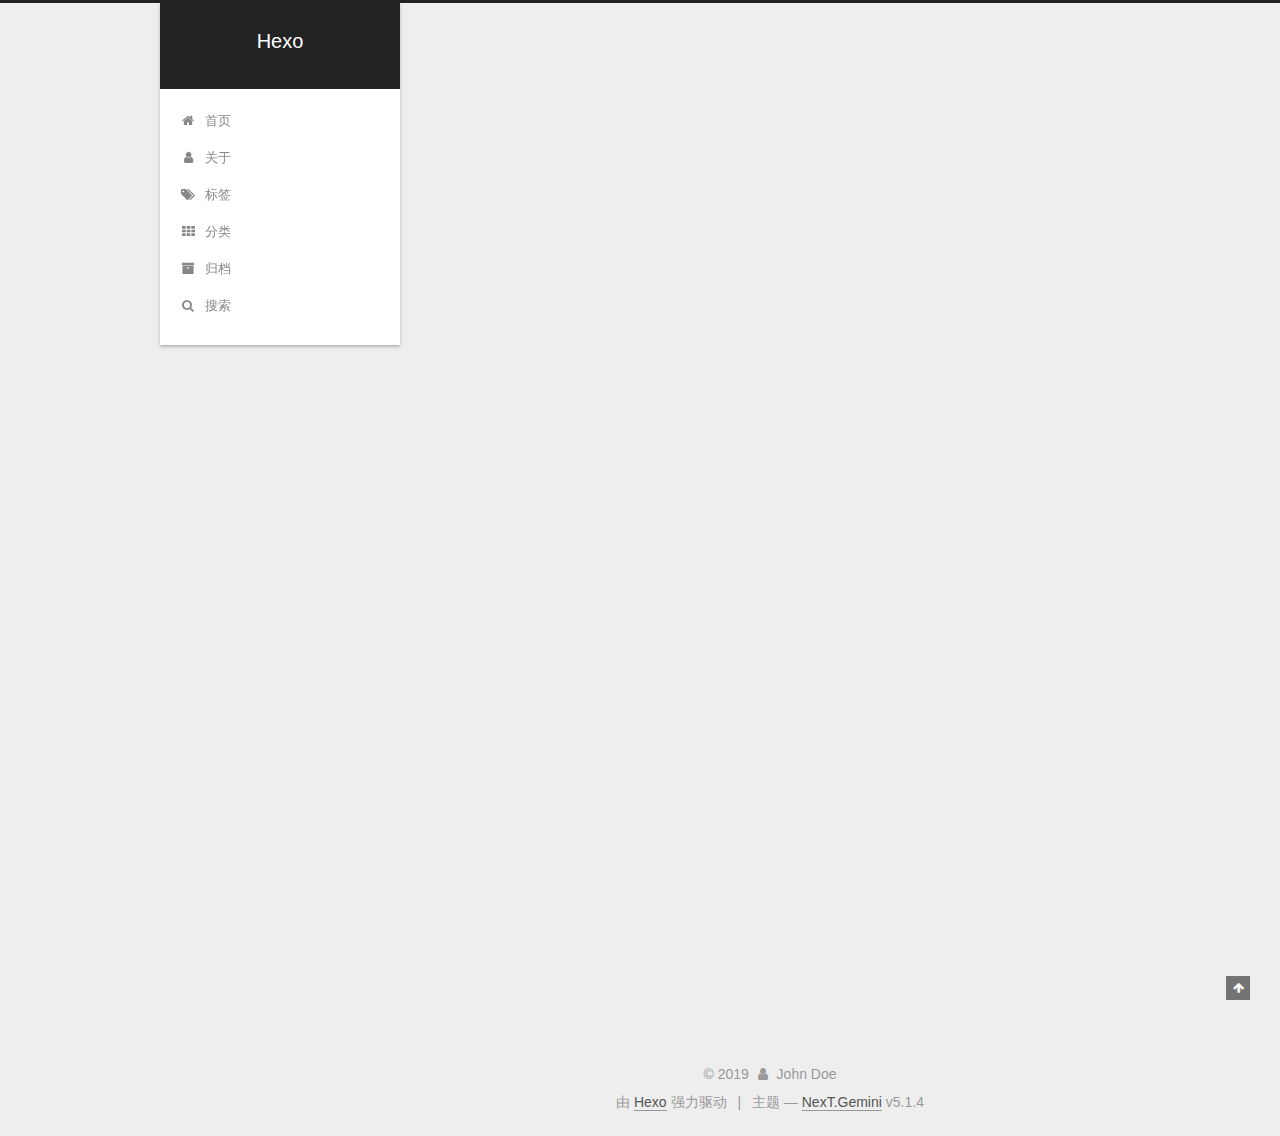
==== commit 700aac4b: "Site updated: 2019-08-14 16:00:48" ====
--- a/index.html
+++ b/index.html
@@ -187,6 +187,36 @@
         </li>
       
         
+        <li class="menu-item menu-item-about">
+          <a href="/about/" rel="section">
+            
+              <i class="menu-item-icon fa fa-fw fa-user"></i> <br>
+            
+            关于
+          </a>
+        </li>
+      
+        
+        <li class="menu-item menu-item-tags">
+          <a href="/tags/" rel="section">
+            
+              <i class="menu-item-icon fa fa-fw fa-tags"></i> <br>
+            
+            标签
+          </a>
+        </li>
+      
+        
+        <li class="menu-item menu-item-categories">
+          <a href="/categories/" rel="section">
+            
+              <i class="menu-item-icon fa fa-fw fa-th"></i> <br>
+            
+            分类
+          </a>
+        </li>
+      
+        
         <li class="menu-item menu-item-archives">
           <a href="/archives/" rel="section">
             
@@ -198,9 +228,41 @@
       
 
       
+        <li class="menu-item menu-item-search">
+          
+            <a href="javascript:;" class="popup-trigger">
+          
+            
+              <i class="menu-item-icon fa fa-search fa-fw"></i> <br>
+            
+            搜索
+          </a>
+        </li>
+      
     </ul>
   
 
+  
+    <div class="site-search">
+      
+  <div class="popup search-popup local-search-popup">
+  <div class="local-search-header clearfix">
+    <span class="search-icon">
+      <i class="fa fa-search"></i>
+    </span>
+    <span class="popup-btn-close">
+      <i class="fa fa-times-circle"></i>
+    </span>
+    <div class="local-search-input-wrapper">
+      <input autocomplete="off" placeholder="搜索..." spellcheck="false" type="text" id="local-search-input">
+    </div>
+  </div>
+  <div id="local-search-result"></div>
+</div>
+
+
+
+    </div>
   
 </nav>
 
@@ -604,6 +666,323 @@
 
   
 
+  <script type="text/javascript">
+    // Popup Window;
+    var isfetched = false;
+    var isXml = true;
+    // Search DB path;
+    var search_path = "search.xml";
+    if (search_path.length === 0) {
+      search_path = "search.xml";
+    } else if (/json$/i.test(search_path)) {
+      isXml = false;
+    }
+    var path = "/" + search_path;
+    // monitor main search box;
+
+    var onPopupClose = function (e) {
+      $('.popup').hide();
+      $('#local-search-input').val('');
+      $('.search-result-list').remove();
+      $('#no-result').remove();
+      $(".local-search-pop-overlay").remove();
+      $('body').css('overflow', '');
+    }
+
+    function proceedsearch() {
+      $("body")
+        .append('<div class="search-popup-overlay local-search-pop-overlay"></div>')
+        .css('overflow', 'hidden');
+      $('.search-popup-overlay').click(onPopupClose);
+      $('.popup').toggle();
+      var $localSearchInput = $('#local-search-input');
+      $localSearchInput.attr("autocapitalize", "none");
+      $localSearchInput.attr("autocorrect", "off");
+      $localSearchInput.focus();
+    }
+
+    // search function;
+    var searchFunc = function(path, search_id, content_id) {
+      'use strict';
+
+      // start loading animation
+      $("body")
+        .append('<div class="search-popup-overlay local-search-pop-overlay">' +
+          '<div id="search-loading-icon">' +
+          '<i class="fa fa-spinner fa-pulse fa-5x fa-fw"></i>' +
+          '</div>' +
+          '</div>')
+        .css('overflow', 'hidden');
+      $("#search-loading-icon").css('margin', '20% auto 0 auto').css('text-align', 'center');
+
+      $.ajax({
+        url: path,
+        dataType: isXml ? "xml" : "json",
+        async: true,
+        success: function(res) {
+          // get the contents from search data
+          isfetched = true;
+          $('.popup').detach().appendTo('.header-inner');
+          var datas = isXml ? $("entry", res).map(function() {
+            return {
+              title: $("title", this).text(),
+              content: $("content",this).text(),
+              url: $("url" , this).text()
+            };
+          }).get() : res;
+          var input = document.getElementById(search_id);
+          var resultContent = document.getElementById(content_id);
+          var inputEventFunction = function() {
+            var searchText = input.value.trim().toLowerCase();
+            var keywords = searchText.split(/[\s\-]+/);
+            if (keywords.length > 1) {
+              keywords.push(searchText);
+            }
+            var resultItems = [];
+            if (searchText.length > 0) {
+              // perform local searching
+              datas.forEach(function(data) {
+                var isMatch = false;
+                var hitCount = 0;
+                var searchTextCount = 0;
+                var title = data.title.trim();
+                var titleInLowerCase = title.toLowerCase();
+                var content = data.content.trim().replace(/<[^>]+>/g,"");
+                var contentInLowerCase = content.toLowerCase();
+                var articleUrl = decodeURIComponent(data.url);
+                var indexOfTitle = [];
+                var indexOfContent = [];
+                // only match articles with not empty titles
+                if(title != '') {
+                  keywords.forEach(function(keyword) {
+                    function getIndexByWord(word, text, caseSensitive) {
+                      var wordLen = word.length;
+                      if (wordLen === 0) {
+                        return [];
+                      }
+                      var startPosition = 0, position = [], index = [];
+                      if (!caseSensitive) {
+                        text = text.toLowerCase();
+                        word = word.toLowerCase();
+                      }
+                      while ((position = text.indexOf(word, startPosition)) > -1) {
+                        index.push({position: position, word: word});
+                        startPosition = position + wordLen;
+                      }
+                      return index;
+                    }
+
+                    indexOfTitle = indexOfTitle.concat(getIndexByWord(keyword, titleInLowerCase, false));
+                    indexOfContent = indexOfContent.concat(getIndexByWord(keyword, contentInLowerCase, false));
+                  });
+                  if (indexOfTitle.length > 0 || indexOfContent.length > 0) {
+                    isMatch = true;
+                    hitCount = indexOfTitle.length + indexOfContent.length;
+                  }
+                }
+
+                // show search results
+
+                if (isMatch) {
+                  // sort index by position of keyword
+
+                  [indexOfTitle, indexOfContent].forEach(function (index) {
+                    index.sort(function (itemLeft, itemRight) {
+                      if (itemRight.position !== itemLeft.position) {
+                        return itemRight.position - itemLeft.position;
+                      } else {
+                        return itemLeft.word.length - itemRight.word.length;
+                      }
+                    });
+                  });
+
+                  // merge hits into slices
+
+                  function mergeIntoSlice(text, start, end, index) {
+                    var item = index[index.length - 1];
+                    var position = item.position;
+                    var word = item.word;
+                    var hits = [];
+                    var searchTextCountInSlice = 0;
+                    while (position + word.length <= end && index.length != 0) {
+                      if (word === searchText) {
+                        searchTextCountInSlice++;
+                      }
+                      hits.push({position: position, length: word.length});
+                      var wordEnd = position + word.length;
+
+                      // move to next position of hit
+
+                      index.pop();
+                      while (index.length != 0) {
+                        item = index[index.length - 1];
+                        position = item.position;
+                        word = item.word;
+                        if (wordEnd > position) {
+                          index.pop();
+                        } else {
+                          break;
+                        }
+                      }
+                    }
+                    searchTextCount += searchTextCountInSlice;
+                    return {
+                      hits: hits,
+                      start: start,
+                      end: end,
+                      searchTextCount: searchTextCountInSlice
+                    };
+                  }
+
+                  var slicesOfTitle = [];
+                  if (indexOfTitle.length != 0) {
+                    slicesOfTitle.push(mergeIntoSlice(title, 0, title.length, indexOfTitle));
+                  }
+
+                  var slicesOfContent = [];
+                  while (indexOfContent.length != 0) {
+                    var item = indexOfContent[indexOfContent.length - 1];
+                    var position = item.position;
+                    var word = item.word;
+                    // cut out 100 characters
+                    var start = position - 20;
+                    var end = position + 80;
+                    if(start < 0){
+                      start = 0;
+                    }
+                    if (end < position + word.length) {
+                      end = position + word.length;
+                    }
+                    if(end > content.length){
+                      end = content.length;
+                    }
+                    slicesOfContent.push(mergeIntoSlice(content, start, end, indexOfContent));
+                  }
+
+                  // sort slices in content by search text's count and hits' count
+
+                  slicesOfContent.sort(function (sliceLeft, sliceRight) {
+                    if (sliceLeft.searchTextCount !== sliceRight.searchTextCount) {
+                      return sliceRight.searchTextCount - sliceLeft.searchTextCount;
+                    } else if (sliceLeft.hits.length !== sliceRight.hits.length) {
+                      return sliceRight.hits.length - sliceLeft.hits.length;
+                    } else {
+                      return sliceLeft.start - sliceRight.start;
+                    }
+                  });
+
+                  // select top N slices in content
+
+                  var upperBound = parseInt('1');
+                  if (upperBound >= 0) {
+                    slicesOfContent = slicesOfContent.slice(0, upperBound);
+                  }
+
+                  // highlight title and content
+
+                  function highlightKeyword(text, slice) {
+                    var result = '';
+                    var prevEnd = slice.start;
+                    slice.hits.forEach(function (hit) {
+                      result += text.substring(prevEnd, hit.position);
+                      var end = hit.position + hit.length;
+                      result += '<b class="search-keyword">' + text.substring(hit.position, end) + '</b>';
+                      prevEnd = end;
+                    });
+                    result += text.substring(prevEnd, slice.end);
+                    return result;
+                  }
+
+                  var resultItem = '';
+
+                  if (slicesOfTitle.length != 0) {
+                    resultItem += "<li><a href='" + articleUrl + "' class='search-result-title'>" + highlightKeyword(title, slicesOfTitle[0]) + "</a>";
+                  } else {
+                    resultItem += "<li><a href='" + articleUrl + "' class='search-result-title'>" + title + "</a>";
+                  }
+
+                  slicesOfContent.forEach(function (slice) {
+                    resultItem += "<a href='" + articleUrl + "'>" +
+                      "<p class=\"search-result\">" + highlightKeyword(content, slice) +
+                      "...</p>" + "</a>";
+                  });
+
+                  resultItem += "</li>";
+                  resultItems.push({
+                    item: resultItem,
+                    searchTextCount: searchTextCount,
+                    hitCount: hitCount,
+                    id: resultItems.length
+                  });
+                }
+              })
+            };
+            if (keywords.length === 1 && keywords[0] === "") {
+              resultContent.innerHTML = '<div id="no-result"><i class="fa fa-search fa-5x" /></div>'
+            } else if (resultItems.length === 0) {
+              resultContent.innerHTML = '<div id="no-result"><i class="fa fa-frown-o fa-5x" /></div>'
+            } else {
+              resultItems.sort(function (resultLeft, resultRight) {
+                if (resultLeft.searchTextCount !== resultRight.searchTextCount) {
+                  return resultRight.searchTextCount - resultLeft.searchTextCount;
+                } else if (resultLeft.hitCount !== resultRight.hitCount) {
+                  return resultRight.hitCount - resultLeft.hitCount;
+                } else {
+                  return resultRight.id - resultLeft.id;
+                }
+              });
+              var searchResultList = '<ul class=\"search-result-list\">';
+              resultItems.forEach(function (result) {
+                searchResultList += result.item;
+              })
+              searchResultList += "</ul>";
+              resultContent.innerHTML = searchResultList;
+            }
+          }
+
+          if ('auto' === 'auto') {
+            input.addEventListener('input', inputEventFunction);
+          } else {
+            $('.search-icon').click(inputEventFunction);
+            input.addEventListener('keypress', function (event) {
+              if (event.keyCode === 13) {
+                inputEventFunction();
+              }
+            });
+          }
+
+          // remove loading animation
+          $(".local-search-pop-overlay").remove();
+          $('body').css('overflow', '');
+
+          proceedsearch();
+        }
+      });
+    }
+
+    // handle and trigger popup window;
+    $('.popup-trigger').click(function(e) {
+      e.stopPropagation();
+      if (isfetched === false) {
+        searchFunc(path, 'local-search-input', 'local-search-result');
+      } else {
+        proceedsearch();
+      };
+    });
+
+    $('.popup-btn-close').click(onPopupClose);
+    $('.popup').click(function(e){
+      e.stopPropagation();
+    });
+    $(document).on('keyup', function (event) {
+      var shouldDismissSearchPopup = event.which === 27 &&
+        $('.search-popup').is(':visible');
+      if (shouldDismissSearchPopup) {
+        onPopupClose();
+      }
+    });
+  </script>
+
 
 
 
--- a/css/main.css
+++ b/css/main.css
@@ -1823,7 +1823,7 @@
   width: 4px;
   height: 4px;
   border-radius: 50%;
-  background: #8bff87;
+  background: #fa422e;
 }
 .links-of-blogroll {
   font-size: 13px;
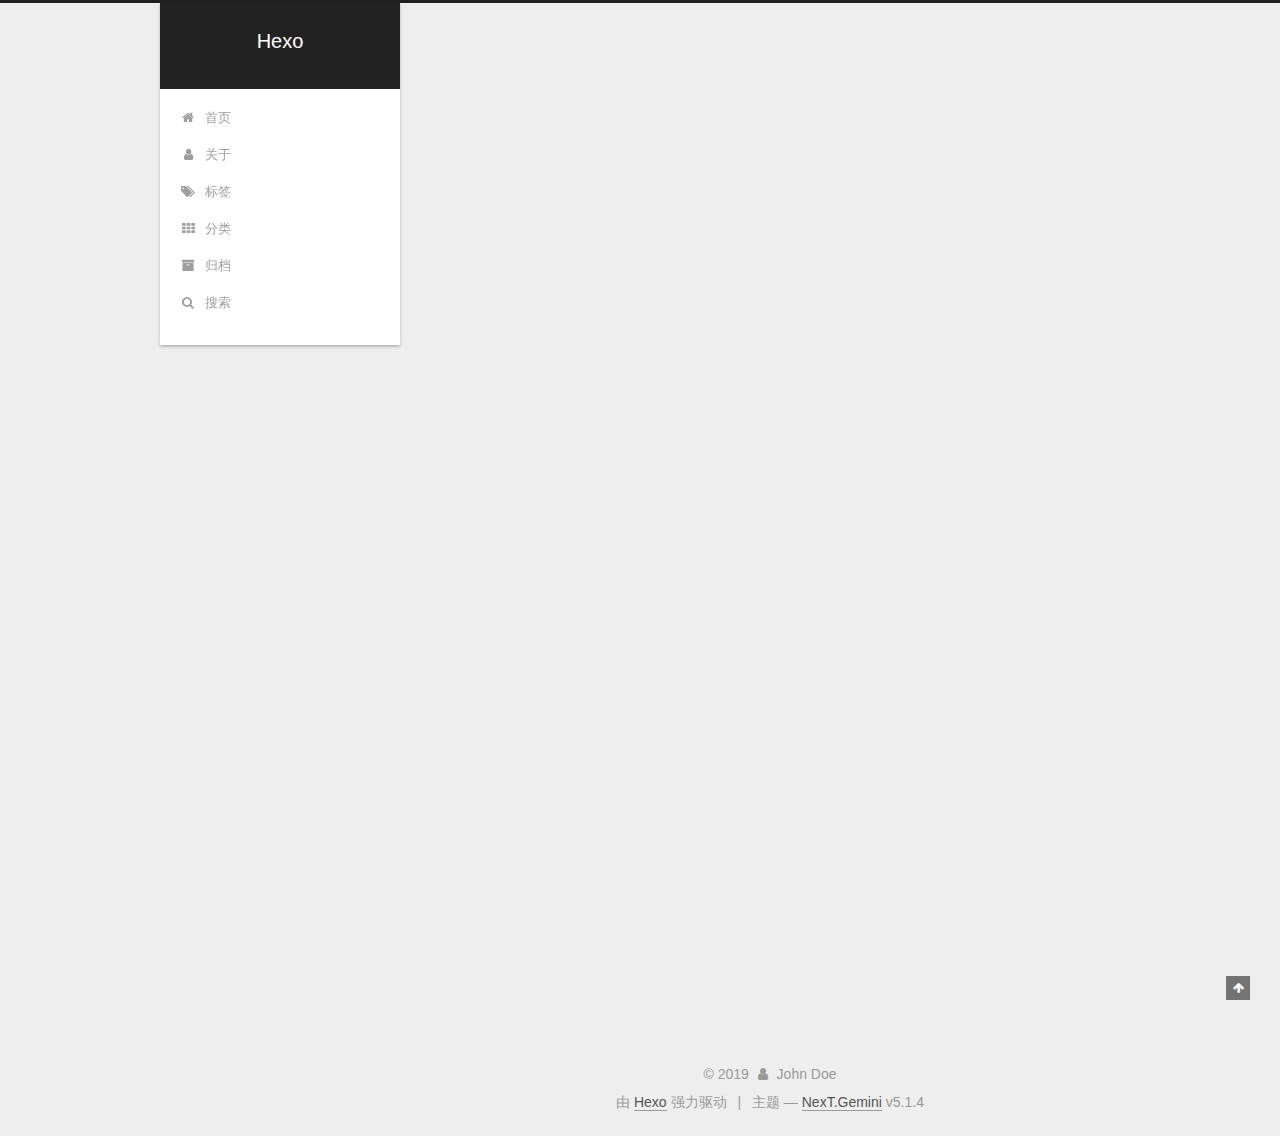
==== commit 677a4785: "Site updated: 2019-08-14 16:03:35" ====
--- a/index.html
+++ b/index.html
@@ -81,7 +81,7 @@
 
 <meta property="og:type" content="website">
 <meta property="og:title" content="Hexo">
-<meta property="og:url" content="http://www.bftudou.com/index.html">
+<meta property="og:url" content="http://bftudou.com/index.html">
 <meta property="og:site_name" content="Hexo">
 <meta property="og:locale" content="zh-Hans">
 <meta name="twitter:card" content="summary">
@@ -115,7 +115,7 @@
 
 
 
-  <link rel="canonical" href="http://www.bftudou.com/">
+  <link rel="canonical" href="http://bftudou.com/">
 
 
 
@@ -291,7 +291,7 @@
   
   
   <div class="post-block">
-    <link itemprop="mainEntityOfPage" href="http://www.bftudou.com/2019/08/14/hello-world/">
+    <link itemprop="mainEntityOfPage" href="http://bftudou.com/2019/08/14/hello-world/">
 
     <span hidden itemprop="author" itemscope itemtype="http://schema.org/Person">
       <meta itemprop="name" content="John Doe">
